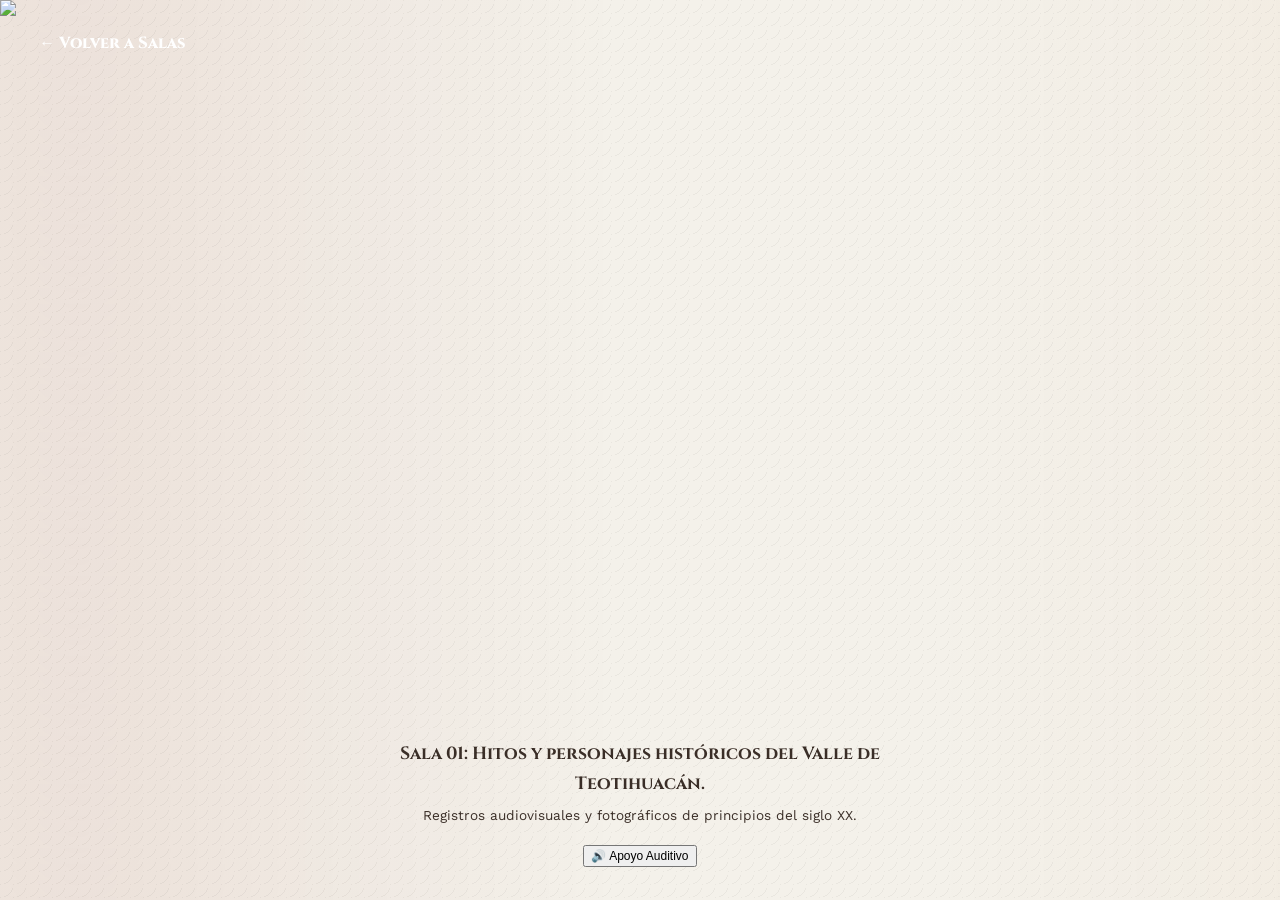
==== sala-3d.html @ 352f95cd "Add files via upload" ====
<!DOCTYPE html>
<html lang="es">

<head>
    <meta charset="UTF-8">
    <meta name="viewport" content="width=device-width, initial-scale=1.0">
    <title>Galería Estilo Museo Comunitario</title>
    <!-- A-Frame 1.5.0 -->
    <script src="https://aframe.io/releases/1.5.0/aframe.min.js"></script>
    <link
        href="https://fonts.googleapis.com/css2?family=Cinzel:wght@700;800&family=VT323&family=Work+Sans:wght@400;500;600;700&display=swap"
        rel="stylesheet">
    <link rel="stylesheet" href="assets/css/main.css">
    <link rel="stylesheet" href="assets/css/sala-3d.css">
</head>

<body>

    <!-- BOTÓN DE RETORNO CON ACCESIBILIDAD -->
    <a href="salas.html" class="floating-back" aria-label="Volver a la selección de salas">← Volver a Salas</a>

    <!-- CONTENEDOR DEL TÍTULO DE LA SALA CON LECTOR DE AUDIO Y ACCESIBILIDAD -->
    <div class="sala-info-overlay">
        <div style="display: flex; justify-content: space-between; align-items: center; gap: 10px;">
            <h2 id="titulo-sala" style="margin:0; font-size:1.1rem; font-family:'Cinzel', serif;">Cargando Galería...
            </h2>
        </div>
        <p id="desc-sala" style="margin:4px 0 0 0; font-size:0.85rem;">Sala de exposición con arquitectura de museo comunitario regional.</p>

        <!-- BARRA DE ACCESIBILIDAD INTEGRADA EN LA SALA 3D -->
        <div class="accessibility-bar"
            style="margin-top: 10px; padding-top: 8px; border-top: 1px solid var(--text-main); display: flex; flex-wrap: wrap; gap: 8px; justify-content: center; align-items: center; font-size: 0.8rem;">
            <div class="access-group">
                <button id="audio-desc-btn" onclick="toggleAudioDescMode()" aria-pressed="false"
                    style="font-size: 0.75rem; padding: 2px 6px; cursor: pointer;">
                    🔊 <span id="audio-desc-text">Apoyo Auditivo</span>
                </button>
            </div>
        </div>
    </div>

    <!-- Modal Informativo -->
    <div id="infoModal" class="modal-museo">
        <div class="modal-content">
            <button class="close-modal" onclick="cerrarModal()">×</button>
            <h3 id="modal-titulo" style="color:var(--teotihuacan-red); font-family:'Cinzel', serif; margin-top:0;">
                Título</h3>
            <p id="modal-anio"
                style="font-weight:bold; color:var(--gold-vhs); margin-bottom: 10px; font-family:'VT323', monospace; font-size: 1.4rem;">
            </p>
            <img id="modal-img" src="" alt="Obra"
                style="width:100%; max-height:250px; object-fit:contain; background:var(--bg-retro); border: 2px solid var(--text-main); border-radius:4px; margin-bottom:1rem;">
            <p id="modal-desc">Descripción...</p>
            <div id="modal-audio-container">
                <label style="font-weight:bold; font-size:0.9rem; display:block; margin-bottom:5px;">🎧 Cédula de
                    Audio:</label>
                <audio id="modal-audio" controls></audio>
            </div>
        </div>
    </div>

    <!-- ESCENA 3D -->
    <a-scene>
        <a-assets>
            <!-- Textura de piso tipo adoquín rústico o piedra de recinto -->
            <img id="textura-piso"
                src="https://images.unsplash.com/photo-1546484396-fb3fc6f95f98?auto=format&fit=crop&w=1000&q=80">
        </a-assets>

        <!-- Cielo cálido de atardecer / comunitario -->
        <a-sky color="#d4b595"></a-sky>
        
        <!-- Iluminación cálida estilo museo (luz ambiental suave y focos puntuales cálidos) -->
        <a-ambient-light color="#fdf2e9" intensity="0.7"></a-ambient-light>
        <a-directional-light position="0 12 0" intensity="0.5" color="#ffe8d6"></a-directional-light>

        <!-- CÁMARA CON BLOQUEO ANTITRANSPARENCIA -->
        <a-entity id="rig" position="0 1.6 6" wasd-controls="acceleration: 25" anti-colisiones>
            <a-camera position="0 0 0" near="0.01" look-controls wasd-controls="enabled: false">
                <a-cursor color="#d97706"></a-cursor>
            </a-camera>
        </a-entity>

        <!-- 1. PISO SÓLIDO RÚSTICO -->
        <a-box position="0 -0.1 0" width="32" height="0.2" depth="32"
            material="src: #textura-piso; repeat: 12 12; roughness: 0.6; color: #a89078;"></a-box>

        <!-- 2. TECHUMBRE ARTESANAL (Vigas de madera expuestas y estilo techado rústico) -->
        <a-entity position="0 6.0 0">
            <!-- Vigas principales de soporte del techo en madera oscura -->
            <a-box position="0 0 -9.5" width="30" height="0.5" depth="9" color="#5c2c16" roughness="0.8"></a-box>
            <a-box position="0 0 9.5" width="30" height="0.5" depth="9" color="#5c2c16" roughness="0.8"></a-box>
            <a-box position="-9.5 0 0" width="9" height="0.5" depth="20" color="#5c2c16" roughness="0.8"></a-box>
            <a-box position="9.5 0 0" width="9" height="0.5" depth="20" color="#5c2c16" roughness="0.8"></a-box>

            <a-box position="0 -0.27 -5.2" width="8.2" height="0.08" depth="0.12" color="#3e2723" metalness="0.3"
                roughness="0.5"></a-box>
            <a-box position="0 -0.25 -5.15" width="8.0" height="0.03" depth="0.03"
                material="color: #d97706; emissive: #d97706; emissiveIntensity: 0.4;"></a-box>

            <a-box position="0 -0.27 5.2" width="8.2" height="0.08" depth="0.12" color="#3e2723" metalness="0.3"
                roughness="0.5"></a-box>
            <a-box position="0 -0.25 5.15" width="8.0" height="0.03" depth="0.03"
                material="color: #d97706; emissive: #d97706; emissiveIntensity: 0.4;"></a-box>

            <a-box position="-5.2 -0.27 0" width="0.12" height="0.08" depth="8.2" color="#3e2723" metalness="0.3"
                roughness="0.5"></a-box>
            <a-box position="-5.15 -0.25 0" width="0.03" height="0.03" depth="8.0"
                material="color: #d97706; emissive: #d97706; emissiveIntensity: 0.4;"></a-box>

            <a-box position="5.2 -0.27 0" width="0.12" height="0.08" depth="8.2" color="#3e2723" metalness="0.3"
                roughness="0.5"></a-box>
            <a-box position="5.15 -0.25 0" width="0.03" height="0.03" depth="8.0"
                material="color: #d97706; emissive: #d97706; emissiveIntensity: 0.4;"></a-box>

            <a-box position="-4.8 1.0 -4.8" width="5.5" height="1.5" depth="3.5"
                material="color: #; roughness: 0.8;" rotation="0 45 0"></a-box>
            <a-box position="4.8 1.0 -4.8" width="5.5" height="1.5" depth="3.5"
                material="color: #5c2c16; roughness: 0.8;" rotation="0 -45 0"></a-box>
            <a-box position="-4.8 1.0 4.8" width="5.5" height="1.5" depth="3.5"
                material="color: #5c2c16; roughness: 0.8;" rotation="0 -45 0"></a-box>
            <a-box position="4.8 1.0 4.8" width="5.5" height="1.5" depth="3.5"
                material="color: #5c2c16; roughness: 0.8;" rotation="0 45 0"></a-box>

            <a-box position="-4.8 0 -4.8" width="5.5" height="0.5" depth="3.5" color="#d7ccc8" roughness="0.9"
                rotation="0 45 0"></a-box>
            <a-box position="4.8 0 -4.8" width="5.5" height="0.5" depth="3.5" color="#d7ccc8" roughness="0.9"
                rotation="0 -45 0"></a-box>
            <a-box position="-4.8 0 4.8" width="5.5" height="0.5" depth="3.5" color="#d7ccc8" roughness="0.9"
                rotation="0 -45 0"></a-box>
            <a-box position="4.8 0 4.8" width="5.5" height="0.5" depth="3.5" color="#d7ccc8" roughness="0.9"
                rotation="0 45 0"></a-box>

            <a-box position="0 1.05 -3.0" width="7.4" height="0.18" depth="0.18" color="#5c2c16" metalness="0.5"
                roughness="0.4" rotation="-25 0 0"></a-box>
            <a-box position="0 1.05 3.0" width="7.4" height="0.18" depth="0.18" color="#5c2c16" metalness="0.5"
                roughness="0.4" rotation="25 0 0"></a-box>
            <a-box position="-3.0 1.05 0" width="0.18" height="0.18" depth="7.4" color="#5c2c16" metalness="0.5"
                roughness="0.4" rotation="0 0 25"></a-box>
            <a-box position="3.0 1.05 0" width="0.18" height="0.18" depth="7.4" color="#5c2c16" metalness="0.5"
                roughness="0.4" rotation="0 0 -25"></a-box>

            <a-box position="0 1.2 -3.4" width="7.2" height="0.04" depth="5.4"
                material="color: #a1887f; transparent: true; opacity: 0.5; roughness: 0.3; side: double;"
                rotation="-25 0 0"></a-box>
            <a-box position="0 1.2 3.4" width="7.2" height="0.04" depth="5.4"
                material="color: #a1887f; transparent: true; opacity: 0.5; roughness: 0.3; side: double;"
                rotation="25 0 0"></a-box>
            <a-box position="-3.4 1.2 0" width="5.4" height="0.04" depth="7.2"
                material="color: #a1887f; transparent: true; opacity: 0.5; roughness: 0.3; side: double;"
                rotation="0 0 25"></a-box>
            <a-box position="3.4 1.2 0" width="5.4" height="0.04" depth="7.2"
                material="color: #a1887f; transparent: true; opacity: 0.5; roughness: 0.3; side: double;"
                rotation="0 0 -25"></a-box>

            <a-box position="0 1.25 0" width="6.8" height="0.02" depth="0.08" color="#d97706" metalness="0.5"
                roughness="0.4"></a-box>
            <a-box position="0 1.25 0" width="0.08" height="0.02" depth="6.8" color="#d97706" metalness="0.5"
                roughness="0.4"></a-box>

            <a-box position="0 0.52 0" width="8.2" height="0.06" depth="0.2" color="#8d5b4c" metalness="0.3"
                roughness="0.5"></a-box>
            <a-box position="0 0.52 0" width="0.2" height="0.06" depth="8.2" color="#8d5b4c" metalness="0.3"
                roughness="0.5"></a-box>
            <a-box position="0 0.52 -4.1" width="8.2" height="0.06" depth="0.2" color="#8d5b4c" metalness="0.3"
                roughness="0.5"></a-box>
            <a-box position="0 0.52 4.1" width="8.2" height="0.06" depth="0.2" color="#8d5b4c" metalness="0.3"
                roughness="0.5"></a-box>
            <a-box position="-4.1 0.52 0" width="0.2" height="0.06" depth="8.2" color="#8d5b4c" metalness="0.3"
                roughness="0.5"></a-box>
            <a-box position="4.1 0.52 0" width="0.2" height="0.06" depth="8.2" color="#8d5b4c" metalness="0.3"
                roughness="0.5"></a-box>

            <a-box position="0 0.65 -3.2" width="0.4" height="0.25" depth="0.4" color="#4e342e" metalness="0.4"
                roughness="0.5"></a-box>
            <a-box position="0 0.65 3.2" width="0.4" height="0.25" depth="0.4" color="#4e342e" metalness="0.4"
                roughness="0.5"></a-box>
            <a-box position="-3.2 0.65 0" width="0.4" height="0.25" depth="0.4" color="#4e342e" metalness="0.4"
                roughness="0.5"></a-box>
            <a-box position="3.2 0.65 0" width="0.4" height="0.25" depth="0.4" color="#4e342e" metalness="0.4"
                roughness="0.5"></a-box>

            <a-cylinder position="0 0.28 -3.1" radius="0.05" height="0.5" color="#5c2c16" metalness="0.4"></a-cylinder>
            <a-cylinder position="0 0.28 3.1" radius="0.05" height="0.5" color="#5c2c16" metalness="0.4"></a-cylinder>
            <a-cylinder position="-3.1 0.28 0" radius="0.05" height="0.5" color="#5c2c16" metalness="0.4"></a-cylinder>
            <a-cylinder position="3.1 0.28 0" radius="0.05" height="0.5" color="#5c2c16" metalness="0.4"></a-cylinder>

            <a-box position="0 1.9 0" width="1.2" height="0.1" depth="1.2" color="#3e2723" metalness="0.5"
                roughness="0.4"></a-box>
            <a-ring position="0 1.85 0" radius-inner="0.6" radius-outer="0.75" rotation="-90 0 0"
                material="color: #d97706; emissive: #d97706; emissiveIntensity: 0.6;"></a-ring>

            <a-cylinder position="0.5 1.55 0.5" radius="0.03" height="0.6" color="#4e342e" metalness="0.5"></a-cylinder>
            <a-cylinder position="-0.5 1.55 0.5" radius="0.03" height="0.6" color="#4e342e"
                metalness="0.5"></a-cylinder>
            <a-cylinder position="0.5 1.55 -0.5" radius="0.03" height="0.6" color="#4e342e"
                metalness="0.5"></a-cylinder>
            <a-cylinder position="-0.5 1.55 -0.5" radius="0.03" height="0.6" color="#4e342e"
                metalness="0.5"></a-cylinder>
        </a-entity>

        <!-- 3. PAREDES PERIMETRALES ESTILO ADOBE / ESTUCO CÁLIDO -->
        <a-box class="colision" position="0 3 -14" width="28" height="6" depth="0.4" color="#f4ebd9"></a-box>
        <a-box class="colision" position="-14 3 0" width="0.4" height="6" depth="28" color="#f4ebd9"></a-box>
        <a-box class="colision" position="14 3 0" width="0.4" height="6" depth="28" color="#f4ebd9"></a-box>

        <!-- 4. PILARES / TABIQUES DIVISORIOS INTERNOS (Tonos arcilla / adobe) -->
        <a-box class="colision" position="-6 3 -4" width="2.2" height="6" depth="1.5" color="#e8dcc4"></a-box>
        <a-box class="colision" position="6 3 -4" width="2.2" height="6" depth="1.5" color="#e8dcc4"></a-box>
        <a-box class="colision" position="-6 3 4" width="2.2" height="6" depth="1.5" color="#e8dcc4"></a-box>
        <a-box class="colision" position="6 3 4" width="2.2" height="6" depth="1.5" color="#e8dcc4"></a-box>

        <!-- 5. ESCULTURA CENTRAL / ÁRBOL O MONOLITO COMUNITARIO -->
        <a-entity position="0 0 -1">
            <a-cylinder class="colision" position="0 1.2 0" radius="0.7" height="2.4" color="#6e3b1e"
                opacity="0"></a-cylinder>
            <a-cylinder class="colision" position="0 0.05 0" radius="1.2" height="0.1" color="#4e342e" metalness="0.3"
                roughness="0.7"></a-cylinder>
            <a-ring class="colision" position="0 0.11 0" radius-inner="1.0" radius-outer="1.15" rotation="-90 0 0"
                material="color: #d97706; emissive: #d97706; emissiveIntensity: 0.3;"></a-ring>

            <a-cylinder class="colision" position="0 1.2 0" radius="0.32" height="2.4" color="#6e3b1e"
                roughness="0.8"></a-cylinder>
            <a-cylinder class="colision" position="0.1 2.4 0.05" radius="0.24" height="1.2" color="#5c2c16"
                rotation="0 0 12" roughness="0.8"></a-cylinder>
            <a-cylinder class="colision" position="-0.08 2.6 -0.1" radius="0.2" height="1.0" color="#7a4321"
                rotation="-10 0 -15" roughness="0.8"></a-cylinder>

            <a-box class="colision" position="0.8 3.3 0.2" width="2.2" height="0.18" depth="0.18" color="#5c2c16"
                rotation="15 25 35" roughness="0.8"></a-box>
            <a-box class="colision" position="-0.8 3.4 -0.1" width="2.4" height="0.18" depth="0.18" color="#6e3b1e"
                rotation="-10 -35 -40" roughness="0.8"></a-box>
            <a-box class="colision" position="0.2 3.6 0.9" width="2.0" height="0.15" depth="0.15" color="#7a4321"
                rotation="-35 15 0" roughness="0.8"></a-box>
            <a-box class="colision" position="-0.3 3.5 -0.9" width="2.0" height="0.15" depth="0.15" color="#5c2c16"
                rotation="40 -20 0" roughness="0.8"></a-box>

            <a-box class="colision" position="1.4 4.0 0.6" width="1.4" height="0.12" depth="0.12" color="#7a4321"
                rotation="20 45 25" roughness="0.8"></a-box>
            <a-box class="colision" position="-1.3 4.1 -0.6" width="1.4" height="0.12" depth="0.12" color="#6e3b1e"
                rotation="-25 -45 -20" roughness="0.8"></a-box>
            <a-box class="colision" position="0.6 4.1 -1.1" width="1.3" height="0.12" depth="0.12" color="#5c2c16"
                rotation="30 -30 25" roughness="0.8"></a-box>
            <a-box class="colision" position="-0.7 3.9 1.0" width="1.3" height="0.12" depth="0.12" color="#7a4321"
                rotation="-30 30 -25" roughness="0.8"></a-box>

            <a-box class="colision" position="1.6 4.2 0.8" width="0.8" height="0.8" depth="0.8" color="#3f6212"
                roughness="0.5" rotation="15 45 15"></a-box>
            <a-box class="colision" position="-1.5 4.3 -0.8" width="0.9" height="0.9" depth="0.9" color="#4d7c0f"
                roughness="0.5" rotation="-20 30 -10"></a-box>
            <a-box class="colision" position="0.7 4.5 -1.3" width="0.8" height="0.8" depth="0.8" color="#3f6212"
                roughness="0.5" rotation="40 10 30"></a-box>
            <a-box class="colision" position="-0.8 4.3 1.2" width="0.85" height="0.85" depth="0.85" color="#4d7c0f"
                roughness="0.5" rotation="-15 -25 45"></a-box>
            <a-box class="colision" position="0 4.7 0" width="1.1" height="1.0" depth="1.1" color="#365314"
                roughness="0.5" rotation="10 30 15"></a-box>

            <a-sphere class="colision" position="1.2 4.6 0.4" radius="0.15" color="#d97706" metalness="0.6"
                roughness="0.3"></a-sphere>
            <a-sphere class="colision" position="-1.1 4.5 -0.4" radius="0.15" color="#d97706" metalness="0.6"
                roughness="0.3"></a-sphere>
            <a-sphere class="colision" position="0.3 5.0 0.8" radius="0.12" color="#d97706" metalness="0.6"
                roughness="0.3"></a-sphere>
            <a-sphere class="colision" position="-0.4 4.8 -0.9" radius="0.12" color="#d97706" metalness="0.6"
                roughness="0.3"></a-sphere>
        </a-entity>

        <!-- 6. BANCAS DE MADERA RÚSTICA -->
        <a-box class="colision" position="0 0.3 3" width="3.5" height="0.3" depth="0.8" color="#6d4c41"></a-box>
        <a-box class="colision" position="0 0.3 -6" width="3.5" height="0.3" depth="0.8" color="#6d4c41"></a-box>
        <a-box class="colision" position="-9 0.3 -2" width="3.5" height="0.3" depth="0.8" color="#6d4c41"></a-box>
        <a-box class="colision" position="9 0.3 -2" width="3.5" height="0.3" depth="0.8" color="#6d4c41"></a-box>

        <!-- 7. CONTENEDOR DINÁMICO DE OBRAS -->
        <a-entity id="elementos-exhibicion"></a-entity>
    </a-scene>

    <!-- COMPONENTES Y LÓGICA DE ANTICOLISIÓN -->
    <script>
        AFRAME.registerComponent('anti-colisiones', {
            init: function () {
                this.playerHalfWidth = 0.35;
                this.playerHeight = 1.6;
                this.obstacleBoxes = [];
                this.playerBox = new THREE.Box3();
                this.lastGoodPosition = null;
                this.maxStepSize = 0.05;
                this.velocity = new THREE.Vector3();
                this.cameraEl = this.el.querySelector('a-camera');

                if (this.el.sceneEl.hasLoaded) {
                    this.actualizarCajasObstaculos();
                } else {
                    this.el.sceneEl.addEventListener('loaded', () => this.actualizarCajasObstaculos());
                }
            },

            actualizarCajasObstaculos: function () {
                this.obstacleBoxes = Array.from(document.querySelectorAll('.colision')).map(el => {
                    el.object3D.updateMatrixWorld(true);
                    return new THREE.Box3().setFromObject(el.object3D);
                });
            },

            hayColision: function (posicion) {
                this.playerBox.setFromCenterAndSize(
                    posicion,
                    new THREE.Vector3(this.playerHalfWidth * 2, this.playerHeight, this.playerHalfWidth * 2)
                );
                for (let i = 0; i < this.obstacleBoxes.length; i++) {
                    if (this.playerBox.intersectsBox(this.obstacleBoxes[i])) return true;
                }
                return false;
            },

            moverEjeSeguro: function (posActual, targetX, targetZ) {
                const dx = targetX - posActual.x;
                const dz = targetZ - posActual.z;
                const distancia = Math.sqrt(dx * dx + dz * dz);

                if (distancia === 0) return posActual;

                const pasos = Math.max(1, Math.ceil(distancia / this.maxStepSize));
                const stepX = dx / pasos;
                const stepZ = dz / pasos;

                let x = posActual.x;
                let z = posActual.z;

                for (let i = 0; i < pasos; i++) {
                    const nextX = x + stepX;
                    const nextZ = z + stepZ;

                    if (!this.hayColision(new THREE.Vector3(nextX, posActual.y, z))) {
                        x = nextX;
                    }
                    if (!this.hayColision(new THREE.Vector3(x, posActual.y, nextZ))) {
                        z = nextZ;
                    }
                }

                return new THREE.Vector3(x, posActual.y, z);
            },

            tick: function (time, deltaTime) {
                const rig = this.el.object3D;
                const pos = rig.position;

                if (pos.y < 1.6) pos.y = 1.6;

                if (!this.lastGoodPosition) {
                    this.lastGoodPosition = pos.clone();
                    return;
                }

                const deltaX = pos.x - this.lastGoodPosition.x;
                const deltaZ = pos.z - this.lastGoodPosition.z;

                if (deltaX !== 0 || deltaZ !== 0) {
                    const cameraRotationY = this.cameraEl.object3D.rotation.y;
                    const moveVector = new THREE.Vector3(deltaX, 0, deltaZ);
                    moveVector.applyAxisAngle(new THREE.Vector3(0, 1, 0), cameraRotationY);

                    pos.x = this.lastGoodPosition.x + moveVector.x;
                    pos.z = this.lastGoodPosition.z + moveVector.z;
                }

                const resultado = this.moverEjeSeguro(this.lastGoodPosition, pos.x, pos.z);
                pos.x = resultado.x;
                pos.z = resultado.z;

                this.lastGoodPosition.copy(pos);
            }
        });
    </script>

    <!-- SCRIPTS DE DATOS, LÓGICA Y GESTIÓN DE ACCESIBILIDAD GLOBAL -->
    <script src="assets/js/data.js"></script>
    <script src="assets/js/app.js"></script>
    <script src="assets/js/sala-3d.js"></script>
</body>

</html>
---- assets/css/main.css ----
:root{--ink:#1F1F1F;--ink-soft:#3A2E27;--adobe:#8B261E;--adobe-deep:#6E1C15;--ocre:#C28E38;--piedra:#F4F1EA;--piedra-dark:#D8C9AD;--teal:#2E5A44;--rojo:#8B261E;--paper:#F4F1EA;--panel-archivo:#DBD7CF;--panel-archivo-border:#C7C0AF;--panel-actual:#D6DADB;--panel-actual-border:#B7C1C3;--font-display:'Fraunces',serif;--font-body:'Work Sans',sans-serif;--font-crt:'VT323',monospace;--radius-stamp:6px;--radius-sm:10px;--radius-soft:20px;--radius-pill:999px;--shadow-card:0 14px 28px -10px rgba(31,31,31,.12),0 4px 12px -4px rgba(31,31,31,.06);--shadow-card-hover:0 24px 40px -12px rgba(31,31,31,.2),0 8px 16px -4px rgba(31,31,31,.1);--shadow-btn:0 4px 12px rgba(139,38,30,.25);--shadow-panel:0 30px 60px -24px rgba(31,31,31,.22),0 10px 26px -12px rgba(31,31,31,.1);--space-1:4px;--space-2:8px;--space-3:12px;--space-4:16px;--space-5:24px;--space-6:32px;--space-7:48px;--space-8:64px;--ease:cubic-bezier(0.16,1,0.3,1);--t-fast:.2s var(--ease);--t-med:.4s var(--ease);--t-slow:.6s var(--ease);--tilt:0deg;--stagger:0px;--verde:#2E5A44;--azul:#2A52BE;--amarillo:#E6C229;--negro:#1A1A1A;--blanco:#F5F5F1}
 *,::after,::before{box-sizing:border-box}
 html{scroll-behavior:smooth}
 @media (prefers-reduced-motion:reduce){html,*,::before,::after{scroll-behavior:auto !important;animation-duration:.001ms !important;transition-duration:.001ms !important}
}
 body{margin:0;background:var(--piedra);color:var(--ink-soft);font-family:var(--font-body);line-height:1.7;overflow-x:hidden;transition:background var(--t-slow),color var(--t-slow);-webkit-font-smoothing:antialiased;background-image:radial-gradient(ellipse 900px 520px at 6% -14%,rgba(139,38,30,.08),transparent 60%),radial-gradient(ellipse 760px 520px at 106% 4%,rgba(212,163,115,.07),transparent 55%),repeating-radial-gradient(circle at 0 0,rgba(31,31,31,.05) 0,rgba(31,31,31,.05) 1px,transparent 1px,transparent 13px);background-size:auto,auto,13px 13px}
 body[data-mode="actual"]{--radius-soft:22px;--radius-sm:12px;--shadow-card:0 18px 38px -18px rgba(46,90,76,.28),0 4px 14px -6px rgba(46,90,76,.12);--shadow-card-hover:0 30px 58px -16px rgba(46,90,76,.4),0 10px 22px -8px rgba(46,90,76,.2);--shadow-btn:0 10px 22px rgba(46,90,76,.32);--shadow-panel:0 32px 64px -20px rgba(46,90,76,.32),0 12px 28px -10px rgba(46,90,76,.16);background:var(--piedra-dark);background-image:radial-gradient(ellipse 900px 600px at 100% -10%,rgba(46,90,76,.16),transparent 60%),radial-gradient(ellipse 760px 520px at -4% 106%,rgba(46,90,76,.09),transparent 55%),repeating-linear-gradient(0deg,rgba(46,90,76,.05) 0,rgba(46,90,76,.05) 1px,transparent 1px,transparent 34px),repeating-linear-gradient(90deg,rgba(46,90,76,.05) 0,rgba(46,90,76,.05) 1px,transparent 1px,transparent 34px);background-size:auto,auto,34px 34px,34px 34px}
 img,svg,video,canvas{max-width:100%;height:auto;display:block}
 a:focus-visible,button:focus-visible,input:focus-visible{outline:2px solid var(--ocre);outline-offset:3px;border-radius:var(--radius-stamp)}
 body[data-mode="actual"] a:focus-visible,body[data-mode="actual"] button:focus-visible,body[data-mode="actual"] input:focus-visible{outline-color:var(--teal)}
 .stone-texture{background-image:radial-gradient(circle at 15% 25%,rgba(0,0,0,.04) 0,transparent 50%),radial-gradient(circle at 85% 75%,rgba(0,0,0,.05) 0,transparent 45%),repeating-linear-gradient(45deg,rgba(0,0,0,.012) 0,rgba(0,0,0,.012) 1px,transparent 1px,transparent 8px)}
 .identity-bar{background:var(--ink);color:var(--piedra);padding:var(--space-3) var(--space-6);display:flex;align-items:center;justify-content:space-between;gap:var(--space-4);font-size:.88rem;flex-wrap:wrap;border-bottom:2px solid rgba(212,163,115,.2);transition:border-color var(--t-med)}
 body[data-mode="actual"] .identity-bar{border-bottom-color:rgba(127,175,156,.4)}
 .identity-left{display:flex;align-items:center;gap:var(--space-3);flex-wrap:wrap;min-width:0}
 .identity-left strong{color:var(--paper);font-weight:600;letter-spacing:.02em}
 .identity-left span.sep{opacity:.4}
 .emblem{width:32px;height:32px;flex-shrink:0;border-radius:50%;background:conic-gradient(from 210deg,var(--ocre),var(--adobe),var(--teal),var(--ocre));display:flex;align-items:center;justify-content:center;font-family:var(--font-crt);font-size:18px;color:var(--ink);box-shadow:0 0 0 3px rgba(212,163,115,.3);transition:box-shadow var(--t-med)}
 body[data-mode="actual"] .emblem{box-shadow:0 0 0 3px rgba(46,90,76,.4),0 0 20px rgba(127,175,156,.45)}
 .identity-right{font-family:var(--font-crt);font-size:1.1rem;letter-spacing:.04em;color:var(--ocre);display:flex;align-items:center;gap:var(--space-2);flex-wrap:wrap;transition:color var(--t-med)}
 body[data-mode="actual"] .identity-right{color:#7FAF9C}
 .identity-right .dot{width:8px;height:8px;border-radius:50%;background:var(--rojo);animation:pulse-dot 2s infinite;flex-shrink:0}
 @keyframes pulse-dot{0%,100%{opacity:1;transform:scale(1)}
 50%{opacity:.3;transform:scale(0.8)}
}
 .mode-switch{position:relative;display:inline-flex;align-items:center;gap:var(--space-3);background:none;border:none;cursor:pointer;font-family:var(--font-body);font-size:.8rem;color:var(--piedra);padding:var(--space-1) 0}
 .mode-switch .track{width:44px;height:24px;border-radius:var(--radius-pill);background:var(--ink-soft);border:1px solid var(--piedra-dark);position:relative;transition:background var(--t-med),border-color var(--t-med);flex-shrink:0}
 .mode-switch .thumb{position:absolute;top:2px;left:2px;width:18px;height:18px;border-radius:50%;background:var(--ocre);transition:transform var(--t-med),background var(--t-med),box-shadow var(--t-med);box-shadow:0 2px 4px rgba(0,0,0,0.2)}
 body[data-mode="actual"] .mode-switch .thumb{transform:translateX(20px);background:var(--teal);box-shadow:0 2px 4px rgba(0,0,0,0.2),0 0 10px rgba(127,175,156,.7)}
 body[data-mode="actual"] .mode-switch .track{border-color:rgba(127,175,156,.4)}
 .salas-container-wrapper{max-width:1240px;width:100%;margin:var(--space-7) auto;padding:var(--space-7) var(--space-6) var(--space-8);animation:sube-cortina .7s var(--ease) both;background:var(--panel-archivo);border:1px solid var(--panel-archivo-border);border-radius:var(--radius-soft);box-shadow:var(--shadow-panel);position:relative;transition:background var(--t-slow),border-color var(--t-slow),box-shadow var(--t-slow),border-radius var(--t-med)}
 .salas-container-wrapper::before{content:'';position:absolute;top:0;left:var(--space-6);right:var(--space-6);height:3px;background-image:repeating-linear-gradient(90deg,var(--adobe) 0 10px,transparent 10px 18px);opacity:.55;transition:opacity var(--t-med),background-image var(--t-med)}
 body[data-mode="actual"] .salas-container-wrapper{background:var(--panel-actual);border-color:var(--panel-actual-border);border-radius:var(--radius-soft)}
 body[data-mode="actual"] .salas-container-wrapper::before{background-image:linear-gradient(90deg,transparent,var(--teal),transparent);opacity:.5}
 @keyframes sube-cortina{from{opacity:0;transform:translateY(16px)}
 to{opacity:1;transform:translateY(0)}
}
 .nav-back{display:inline-flex;align-items:center;gap:var(--space-2);font-size:.92rem;font-weight:600;color:var(--adobe-deep);text-decoration:none;margin-bottom:var(--space-6);transition:color var(--t-fast),transform var(--t-fast)}
 .nav-back:hover{color:var(--adobe);transform:translateX(-4px)}
 body[data-mode="actual"] .nav-back{color:var(--teal)}
 body[data-mode="actual"] .nav-back:hover{color:#1E3D33}
 .kicker{display:inline-block;font-family:var(--font-crt);font-size:1.1rem;letter-spacing:.08em;color:var(--adobe-deep);background:rgba(168,75,42,.09);border:1px dashed var(--adobe-deep);border-radius:var(--radius-stamp);padding:var(--space-1) var(--space-3);margin-bottom:var(--space-4);transform:rotate(-1deg);transition:color var(--t-med),background var(--t-med),border var(--t-med),border-radius var(--t-med),transform var(--t-med)}
 body[data-mode="actual"] .kicker{color:var(--teal);background:rgba(46,90,76,.1);border:1px solid rgba(46,90,76,.35);border-radius:var(--radius-pill);transform:none}
 h1{position:relative;font-family:var(--font-display);font-weight:700;font-size:clamp(2.2rem,4.5vw,3.8rem);line-height:1.1;margin:0 0 var(--space-5);padding-bottom:var(--space-4);color:var(--ink);letter-spacing:-.02em;text-shadow:1px 1px 0 rgba(139,38,30,.12);transition:letter-spacing var(--t-med),text-shadow var(--t-med),background var(--t-med)}
 h1::after{content:'';position:absolute;left:0;bottom:0;width:70px;height:3px;background-image:repeating-linear-gradient(90deg,var(--adobe) 0 7px,transparent 7px 12px);transition:background-image var(--t-med),width var(--t-med),height var(--t-med)}
 body[data-mode="actual"] h1{letter-spacing:-.035em;text-shadow:none;background:linear-gradient(115deg,var(--ink) 35%,var(--teal) 100%);-webkit-background-clip:text;background-clip:text;color:transparent}
 body[data-mode="actual"] h1::after{width:100px;height:2px;background-image:linear-gradient(90deg,var(--teal),transparent)}
 .salas-intro{font-size:1.12rem;color:var(--ink-soft);max-width:68ch;margin:0 0 var(--space-8);opacity:.9;font-style:italic;transition:font-style var(--t-fast)}
 body[data-mode="actual"] .salas-intro{font-style:normal}
 .salas-grid{display:grid;grid-template-columns:repeat(auto-fit,minmax(300px,1fr));gap:var(--space-6);width:100%}
 .sala-card{background-color:var(--paper);border:1px solid var(--piedra-dark);border-radius:4px 22px 10px 26px;padding:var(--space-6);box-shadow:var(--shadow-card);display:flex;flex-direction:column;justify-content:space-between;position:relative;overflow:hidden;transform:rotate(var(--tilt));margin-top:var(--stagger);transition:transform var(--t-med),box-shadow var(--t-med),border-color var(--t-med),background var(--t-med),border-radius var(--t-med),margin-top var(--t-med)}
 .sala-card:nth-child(6n+1){--tilt:-0.6deg;--stagger:22px}
 .sala-card:nth-child(6n+2){--tilt:0.5deg;--stagger:0px}
 .sala-card:nth-child(6n+3){--tilt:-0.3deg;--stagger:12px}
 .sala-card:nth-child(6n+4){--tilt:0.4deg;--stagger:0px}
 .sala-card:nth-child(6n+5){--tilt:-0.5deg;--stagger:18px}
 .sala-card:nth-child(6n){--tilt:0.3deg;--stagger:4px}
 .sala-card::before{content:'';position:absolute;top:0;left:0;width:100%;height:4px;background:var(--adobe);opacity:.8;transition:height var(--t-fast),background var(--t-med)}
 body[data-mode="actual"] .sala-card::before{background:var(--teal)}
 .sala-card::after{content:'';position:absolute;top:0;right:0;width:0;height:0;border-style:solid;border-width:0 26px 26px 0;border-color:transparent var(--piedra-dark) transparent transparent;filter:drop-shadow(-2px 2px 2px rgba(31,31,31,.18));transition:border-width var(--t-med),opacity var(--t-med)}
 .sala-card{box-shadow:var(--shadow-card),-7px 6px 0 0 var(--piedra-dark),-7px 6px 16px -8px rgba(31,31,31,.3)}
 .sala-card:hover{transform:translateY(-7px) rotate(var(--tilt));box-shadow:var(--shadow-card-hover),-10px 8px 0 0 var(--ocre),-10px 8px 18px -8px rgba(31,31,31,.35);border-color:var(--ocre)}
 .sala-card:hover::before{height:6px}
 body[data-mode="actual"] .sala-card{--tilt:0deg;--stagger:0px;border-radius:var(--radius-soft);background:var(--paper);backdrop-filter:none;border-color:rgba(46,90,76,.16);box-shadow:var(--shadow-card)}
 body[data-mode="actual"] .sala-card::after{border-width:0;opacity:0}
 body[data-mode="actual"] .sala-card:hover{transform:translateY(-5px);border-color:rgba(46,90,76,.4);box-shadow:var(--shadow-card-hover)}
 .sala-card .badge-sala{display:inline-block;font-family:var(--font-crt);font-size:.95rem;color:var(--adobe-deep);background:var(--piedra);padding:var(--space-1) var(--space-3);border-radius:var(--radius-pill);margin-bottom:var(--space-4);border:2px dashed var(--adobe-deep);width:fit-content;transform:rotate(-3deg);transition:color var(--t-med),background var(--t-med),border var(--t-med),transform var(--t-med)}
 body[data-mode="actual"] .sala-card .badge-sala{color:var(--teal);background:rgba(46,90,76,.08);border:1px solid rgba(46,90,76,.3);border-radius:var(--radius-stamp);transform:none}
 .sala-card h3{font-family:var(--font-display);font-weight:600;font-size:1.45rem;margin:0 0 var(--space-3);color:var(--ink)}
 .sala-card p{font-size:.95rem;color:var(--ink-soft);margin:0 0 var(--space-6);line-height:1.7;opacity:.85}
 .btn-sala{display:inline-flex;align-items:center;justify-content:center;gap:var(--space-2);background:var(--adobe);color:var(--paper);font-weight:600;font-size:.95rem;padding:var(--space-3) var(--space-5);text-decoration:none;border-radius:var(--radius-sm);border:1px solid var(--adobe-deep);box-shadow:var(--shadow-btn);outline:1px dashed rgba(255,255,255,.45);outline-offset:-5px;transition:transform var(--t-fast),box-shadow var(--t-fast),background var(--t-slow),border-radius var(--t-med),outline var(--t-med);text-align:center;width:100%}
 .btn-sala:hover{transform:translateY(-2px);box-shadow:0 8px 20px rgba(139,38,30,.42)}
 .btn-sala:active{transform:translateY(0)}
 body[data-mode="actual"] .btn-sala{background:var(--teal);background-size:220% 100%;background-position:0% 0;border-color:transparent;outline:none;box-shadow:0 8px 20px rgba(46,90,76,.3);border-radius:var(--radius-pill)}
 body[data-mode="actual"] .btn-sala:hover{background-position:100% 0;box-shadow:0 14px 30px rgba(46,90,76,.48)}
 body.audio-support-active .sala-card{border-style:dashed;border-color:var(--ocre)}
 .salas-header-flex{display:flex;justify-content:space-between;align-items:flex-end;gap:var(--space-6);flex-wrap:wrap;margin-bottom:var(--space-7);width:100%}
 .salas-header-flex > div:first-child{flex:1;min-width:0}
 .salas-search-wrapper{width:100%;max-width:420px}
 .search-input-container{position:relative;display:flex;align-items:center;width:100%}
 .search-input-container input{width:100%;padding:var(--space-3) 46px var(--space-3) 46px;background:var(--paper);border:1px solid rgba(212,163,115,.35);border-radius:var(--radius-sm);color:inherit;font-family:var(--font-display);font-style:italic;font-size:.98rem;box-shadow:inset 0 2px 4px rgba(0,0,0,.04);transition:all var(--t-med)}
 .search-input-container input::placeholder{color:inherit;opacity:.55}
 .search-input-container input:focus{outline:0;border-color:var(--ocre);background:var(--paper);box-shadow:0 0 0 4px rgba(212,163,115,.18)}
 body[data-mode="actual"] .search-input-container input{font-family:var(--font-crt);font-style:normal;font-size:1.15rem;letter-spacing:.02em;background:var(--paper);border-color:rgba(127,175,156,.45);padding-right:58px}
 body[data-mode="actual"] .search-input-container input:focus{border-color:#7FAF9C;background:var(--paper);box-shadow:0 0 0 4px rgba(46,90,76,.25)}
 .search-icon{position:absolute;left:15px;width:20px;height:20px;color:var(--ocre);pointer-events:none;transition:color var(--t-med)}
 body[data-mode="actual"] .search-icon{color:#7FAF9C}
 body[data-mode="actual"] .salas-search-wrapper .search-input-container::after{content:'/';position:absolute;right:44px;top:50%;transform:translateY(-50%);font-family:var(--font-crt);font-size:1rem;color:rgba(46,90,76,.6);border:1px solid rgba(46,90,76,.35);border-radius:var(--radius-stamp);width:22px;height:22px;display:flex;align-items:center;justify-content:center;pointer-events:none}
 .clear-search-btn{position:absolute;right:14px;background:none;border:none;color:inherit;font-size:1.3rem;cursor:pointer;opacity:.6;padding:0 var(--space-1);transition:opacity var(--t-fast)}
 .clear-search-btn:hover{opacity:1}
 .no-results-message{text-align:center;padding:var(--space-8) var(--space-4);font-style:italic;opacity:.7;grid-column:1/-1}
 .sr-only{position:absolute;width:1px;height:1px;padding:0;margin:-1px;overflow:hidden;clip:rect(0,0,0,0);border:0}
 .salas-controls-bar{display:flex;justify-content:space-between;align-items:center;gap:var(--space-4);flex-wrap:wrap;margin:var(--space-6) 0;padding-bottom:var(--space-4);border-bottom:2px solid rgba(212,163,115,.18);transition:border-color var(--t-med)}
 body[data-mode="actual"] .salas-controls-bar{border-bottom-color:rgba(46,90,76,.25)}
 .category-filters{display:flex;gap:var(--space-2);flex-wrap:wrap;flex:1}
 .filter-btn,.control-toggle-btn,.view-btn{background:var(--paper);border:1px solid rgba(212,163,115,.35);color:inherit;padding:var(--space-2) var(--space-4);border-radius:var(--radius-sm);font-size:.88rem;cursor:pointer;transition:background var(--t-fast),color var(--t-fast),border-color var(--t-fast),transform var(--t-fast),border-radius var(--t-med);font-family:inherit;text-align:center}
 .filter-btn:hover,.control-toggle-btn:hover,.view-btn:hover{background:rgba(212,163,115,.2);transform:translateY(-1px)}
 .filter-btn.active,.control-toggle-btn[aria-pressed="true"],.view-btn.active{background:var(--ocre);color:var(--ink);font-weight:600;border-color:var(--ocre);box-shadow:0 4px 12px rgba(212,163,115,.3)}
 body[data-mode="actual"] .filter-btn,body[data-mode="actual"] .control-toggle-btn,body[data-mode="actual"] .view-btn{background:var(--paper);border-color:rgba(127,175,156,.4);border-radius:var(--radius-pill)}
 body[data-mode="actual"] .filter-btn:hover,body[data-mode="actual"] .control-toggle-btn:hover,body[data-mode="actual"] .view-btn:hover{background:rgba(46,90,76,.16)}
 body[data-mode="actual"] .filter-btn.active,body[data-mode="actual"] .control-toggle-btn[aria-pressed="true"],body[data-mode="actual"] .view-btn.active{background:var(--teal);color:var(--paper);border-color:var(--teal);box-shadow:0 6px 16px rgba(46,90,76,.4)}
 .view-and-fav-controls{display:flex;gap:var(--space-3);align-items:center}
 .view-switcher{display:flex;border:1px solid rgba(212,163,115,.35);border-radius:var(--radius-sm);overflow:hidden;background:var(--paper);transition:border-radius var(--t-med),border-color var(--t-med)}
 .view-switcher .view-btn{border:none;border-radius:0;padding:var(--space-2) var(--space-4)}
 body[data-mode="actual"] .view-switcher{border-color:rgba(127,175,156,.4)}
 .salas-metrics-counter{opacity:.85;margin-bottom:var(--space-6);font-family:var(--font-crt);font-size:1.1rem;letter-spacing:.02em}
 .salas-metrics-counter::after{content:'▍';margin-left:2px;animation:parpadeo 1.1s steps(1) infinite}
 @keyframes parpadeo{50%{opacity:0}
}
 body[data-mode="actual"] .salas-metrics-counter::after{content:'_'}
 .salas-grid.list-view{display:flex;flex-direction:column;gap:var(--space-4)}
 .salas-grid.list-view .sala-card{flex-direction:column;align-items:flex-start;gap:var(--space-4);margin-top:0}
 .fav-card-btn{position:absolute;top:var(--space-5);right:var(--space-5);background:var(--paper);border:1px solid var(--piedra-dark);width:36px;height:36px;border-radius:50%;display:flex;align-items:center;justify-content:center;font-size:1.1rem;cursor:pointer;opacity:.6;transition:opacity var(--t-fast),transform var(--t-fast),background var(--t-fast);z-index:2}
 .fav-card-btn.is-fav,.fav-card-btn:hover{opacity:1;transform:scale(1.1);background:#fff;color:var(--rojo)}
 body[data-mode="actual"] .fav-card-btn.is-fav,body[data-mode="actual"] .fav-card-btn:hover{color:var(--teal)}
 .badge-explored{display:inline-block;background:rgba(46,139,87,.15);color:#2E7D32;border:1px solid rgba(46,139,87,.3);padding:var(--space-1) var(--space-3);border-radius:var(--radius-sm);font-size:.78rem;font-weight:600;margin-left:var(--space-2)}
 .timeline-filters{display:flex;align-items:center;gap:var(--space-2);flex-wrap:wrap;margin-top:var(--space-6);padding:var(--space-4);background:var(--paper);border:1px solid rgba(212,163,115,.25);border-radius:var(--radius-sm);transition:border-color var(--t-med),background var(--t-med)}
 body[data-mode="actual"] .timeline-filters{background:var(--paper);border-color:rgba(127,175,156,.35)}
 .filter-label{font-size:.88rem;font-weight:600;opacity:.85;width:100%;margin-bottom:var(--space-1)}
 .timeline-btn{background:none;border:1px solid transparent;color:inherit;padding:var(--space-2) var(--space-3);border-radius:var(--radius-sm);font-size:.82rem;cursor:pointer;transition:background var(--t-fast);flex:1;text-align:center}
 .timeline-btn:hover{background:rgba(212,163,115,.14)}
 .timeline-btn.active{background:var(--ocre);color:var(--ink);font-weight:600}
 body[data-mode="actual"] .timeline-btn:hover{background:rgba(46,90,76,.16)}
 body[data-mode="actual"] .timeline-btn.active{background:var(--teal);color:var(--paper)}
 .audio-ambient-btn{background:rgba(212,163,115,.18);border:1px solid rgba(212,163,115,.45);color:inherit;padding:var(--space-2) var(--space-5);border-radius:var(--radius-pill);font-size:.85rem;cursor:pointer;display:flex;align-items:center;justify-content:center;gap:var(--space-2);transition:background var(--t-fast),transform var(--t-fast)}
 .audio-ambient-btn:hover{transform:translateY(-1px)}
 .audio-ambient-btn.playing{background:var(--ocre);color:var(--ink);font-weight:600}
 body[data-mode="actual"] .audio-ambient-btn{border-color:rgba(127,175,156,.5)}
 body[data-mode="actual"] .audio-ambient-btn.playing{background:var(--teal);color:var(--paper)}
 .custom-modal{position:fixed;inset:0;background:rgba(0,0,0,.65);backdrop-filter:blur(6px);display:flex;justify-content:center;align-items:center;z-index:1000;opacity:0;pointer-events:none;transition:opacity var(--t-med);padding:var(--space-4)}
 .custom-modal.is-open{opacity:1;pointer-events:auto}
 .modal-box{background:#1b1713;border:1px solid var(--ocre);padding:var(--space-7) var(--space-7) var(--space-7);padding-top:var(--space-8);border-radius:var(--radius-sm);max-width:580px;width:100%;position:relative;box-shadow:0 24px 56px rgba(0,0,0,.55);max-height:90vh;overflow-y:auto;color:var(--paper);transition:border-color var(--t-med)}
 body[data-mode="actual"] .modal-box{border-color:#7FAF9C}
 .modal-box::before{content:'';position:absolute;top:var(--space-4);left:var(--space-5);width:12px;height:12px;border-radius:50%;background:var(--adobe);box-shadow:20px 0 0 var(--ocre),40px 0 0 var(--rojo);transition:opacity var(--t-fast)}
 body[data-mode="actual"] .modal-box::before{background:var(--rojo);box-shadow:20px 0 0 var(--ocre),40px 0 0 #2E7D32}
 .modal-close-btn{position:absolute;top:var(--space-4);right:var(--space-5);background:none;border:none;color:inherit;font-size:1.8rem;cursor:pointer;opacity:.7;transition:opacity var(--t-fast)}
 .modal-close-btn:hover{opacity:1}
 .modal-actions{margin-top:var(--space-6);display:flex;justify-content:flex-end;gap:var(--space-3)}
 .preview-card-btn{background:rgba(255,255,255,.06);border:1px solid rgba(212,163,115,.3);color:inherit;padding:var(--space-2) var(--space-4);border-radius:var(--radius-stamp);font-size:.88rem;cursor:pointer;width:100%;text-align:center;transition:background var(--t-fast)}
 .preview-card-btn:hover{background:rgba(212,163,115,.2)}
 footer.credits{text-align:center;padding:var(--space-7) var(--space-4);font-size:.85rem;opacity:.75}
/* ==========================================================================
   MODOS DALTONISMO (INALTERABLES Y COMPLETAMENTE ÍNTEGROS — sin cambios)
   ========================================================================== */
body[data-color-blind-mode="protanopia"]{--adobe:#5A6E85;--adobe-deep:#3B4B5C;--rojo:#4A4A4A;--teal:#3F6275;--ocre:#C4B278;--accent-color:#C4B278;--accent-text:#1B1410;--bg-card:rgba(90,110,133,.15);--border-color:rgba(196,178,120,.4);--text-color:#E7DCC7}
body[data-color-blind-mode="protanopia"] *,body[data-color-blind-mode="protanopia"] .emblem,body[data-color-blind-mode="protanopia"] .dot,body[data-color-blind-mode="protanopia"] .rec-dot{filter:none!important}
body[data-color-blind-mode="protanopia"] .emblem{background:conic-gradient(from 210deg,#C4B278,#5A6E85,#3F6275,#C4B278)!important;color:#1B1410!important}
body[data-color-blind-mode="protanopia"] .dot,body[data-color-blind-mode="protanopia"] .rec-dot{background:#4A4A4A!important;animation:none!important}
body[data-color-blind-mode="protanopia"] .btn-primary,body[data-color-blind-mode="protanopia"] .timeline-btn.active,body[data-color-blind-mode="protanopia"] .audio-ambient-btn.playing,body[data-color-blind-mode="protanopia"] .control-toggle-btn.active,body[data-color-blind-mode="protanopia"] .view-btn.active,body[data-color-blind-mode="protanopia"] .filter-btn.active{background:#C4B278!important;color:#1B1410!important;border-color:#5A6E85!important;box-shadow:3px 3px 0 #3B4B5C!important}
body[data-color-blind-mode="protanopia"] .search-input-container{border-color:#C4B278!important;background:var(--paper)!important}
body[data-color-blind-mode="protanopia"] .search-icon{stroke:#C4B278!important}
body[data-color-blind-mode="protanopia"] .search-input-container input{color:#E7DCC7!important}
body[data-color-blind-mode="protanopia"] .search-input-container input::placeholder{color:#A0AAB5!important}
body[data-color-blind-mode="protanopia"] .clear-search-btn{color:#C4B278!important}
body[data-color-blind-mode="protanopia"] .sep,body[data-color-blind-mode="protanopia"] hr,body[data-color-blind-mode="protanopia"] .identity-bar,body[data-color-blind-mode="protanopia"] .salas-controls-bar,body[data-color-blind-mode="protanopia"] .timeline-filters{border-color:rgba(196,178,120,.4)!important}

body[data-color-blind-mode="deuteranopia"]{--adobe:#8C7853;--adobe-deep:#5E5037;--rojo:#757575;--teal:#466575;--ocre:#D1BA7A;--accent-color:#D1BA7A;--accent-text:#1B1410;--bg-card:rgba(140,120,83,.15);--border-color:rgba(209,186,122,.4);--text-color:#E7DCC7}
body[data-color-blind-mode="deuteranopia"] *,body[data-color-blind-mode="deuteranopia"] .emblem,body[data-color-blind-mode="deuteranopia"] .dot,body[data-color-blind-mode="deuteranopia"] .rec-dot{filter:none!important}
body[data-color-blind-mode="deuteranopia"] .emblem{background:conic-gradient(from 210deg,#D1BA7A,#8C7853,#466575,#D1BA7A)!important;color:#1B1410!important}
body[data-color-blind-mode="deuteranopia"] .dot,body[data-color-blind-mode="deuteranopia"] .rec-dot{background:#757575!important;animation:none!important}
body[data-color-blind-mode="deuteranopia"] .btn-primary,body[data-color-blind-mode="deuteranopia"] .timeline-btn.active,body[data-color-blind-mode="deuteranopia"] .audio-ambient-btn.playing,body[data-color-blind-mode="deuteranopia"] .control-toggle-btn.active,body[data-color-blind-mode="deuteranopia"] .view-btn.active,body[data-color-blind-mode="deuteranopia"] .filter-btn.active{background:#D1BA7A!important;color:#1B1410!important;border-color:#8C7853!important;box-shadow:3px 3px 0 #5E5037!important}
body[data-color-blind-mode="deuteranopia"] .search-input-container{border-color:#D1BA7A!important;background:var(--paper)!important}
body[data-color-blind-mode="deuteranopia"] .search-icon{stroke:#D1BA7A!important}
body[data-color-blind-mode="deuteranopia"] .search-input-container input{color:#E7DCC7!important}
body[data-color-blind-mode="deuteranopia"] .search-input-container input::placeholder{color:#A8A090!important}
body[data-color-blind-mode="deuteranopia"] .clear-search-btn{color:#D1BA7A!important}
body[data-color-blind-mode="deuteranopia"] .sep,body[data-color-blind-mode="deuteranopia"] hr,body[data-color-blind-mode="deuteranopia"] .identity-bar,body[data-color-blind-mode="deuteranopia"] .salas-controls-bar,body[data-color-blind-mode="deuteranopia"] .timeline-filters{border-color:rgba(209,186,122,.4)!important}

body[data-color-blind-mode="tritanopia"]{--teal:#755050;--adobe:#8A4040;--adobe-deep:#5C2B2B;--rojo:#8A4040;--ocre:#858585;--accent-color:#8A4040;--accent-text:#FFFFFF;--bg-card:rgba(138,64,64,.15);--border-color:rgba(138,64,64,.4);--text-color:#E7DCC7}
body[data-color-blind-mode="tritanopia"] *,body[data-color-blind-mode="tritanopia"] .emblem,body[data-color-blind-mode="tritanopia"] .dot,body[data-color-blind-mode="tritanopia"] .rec-dot{filter:none!important}
body[data-color-blind-mode="tritanopia"] .emblem{background:conic-gradient(from 210deg,#858585,#8A4040,#755050,#858585)!important;color:#1B1410!important}
body[data-color-blind-mode="tritanopia"] .dot,body[data-color-blind-mode="tritanopia"] .rec-dot{background:#8A4040!important;animation:none!important}
body[data-color-blind-mode="tritanopia"] .btn-primary,body[data-color-blind-mode="tritanopia"] .timeline-btn.active,body[data-color-blind-mode="tritanopia"] .audio-ambient-btn.playing,body[data-color-blind-mode="tritanopia"] .control-toggle-btn.active,body[data-color-blind-mode="tritanopia"] .view-btn.active,body[data-color-blind-mode="tritanopia"] .filter-btn.active{background:#8A4040!important;color:#FFFFFF!important;border-color:#5C2B2B!important;box-shadow:3px 3px 0 #5C2B2B!important}
body[data-color-blind-mode="tritanopia"] .search-input-container{border-color:#8A4040!important;background:var(--paper)!important}
body[data-color-blind-mode="tritanopia"] .search-icon{stroke:#8A4040!important}
body[data-color-blind-mode="tritanopia"] .search-input-container input{color:#E7DCC7!important}
body[data-color-blind-mode="tritanopia"] .search-input-container input::placeholder{color:#B59090!important}
body[data-color-blind-mode="tritanopia"] .clear-search-btn{color:#8A4040!important}
body[data-color-blind-mode="tritanopia"] .sep,body[data-color-blind-mode="tritanopia"] hr,body[data-color-blind-mode="tritanopia"] .identity-bar,body[data-color-blind-mode="tritanopia"] .salas-controls-bar,body[data-color-blind-mode="tritanopia"] .timeline-filters{border-color:rgba(138,64,64,.4)!important}

body[data-color-blind-mode="achromatopsia"]{--adobe:#555555;--adobe-deep:#222222;--teal:#444444;--rojo:#333333;--ocre:#777777;--piedra:#E0E0E0;--piedra-dark:#B5B5B5;--paper:#F0F0F0;--ink:#111111;--ink-soft:#2C2C2C;--accent-color:#FFFFFF;--accent-text:#000000;--bg-card:rgba(255,255,255,.05);--border-color:#FFFFFF;--text-color:#FFFFFF}
body[data-color-blind-mode="achromatopsia"] *,body[data-color-blind-mode="achromatopsia"] .emblem,body[data-color-blind-mode="achromatopsia"] .dot,body[data-color-blind-mode="achromatopsia"] .rec-dot{filter:none!important}
body[data-color-blind-mode="achromatopsia"] .btn-primary,body[data-color-blind-mode="achromatopsia"] .timeline-btn.active,body[data-color-blind-mode="achromatopsia"] .audio-ambient-btn.playing,body[data-color-blind-mode="achromatopsia"] .control-toggle-btn.active,body[data-color-blind-mode="achromatopsia"] .view-btn.active,body[data-color-blind-mode="achromatopsia"] .filter-blob{background:#FFFFFF!important;color:#000000!important;border-color:#FFFFFF!important;box-shadow:3px 3px 0 #555555!important}
body[data-color-blind-mode="achromatopsia"] .timeline-filters,body[data-color-blind-mode="achromatopsia"] .custom-modal .modal-box,body[data-color-blind-mode="achromatopsia"] .control-toggle-btn,body[data-color-blind-mode="achromatopsia"] .view-btn,body[data-color-blind-mode="achromatopsia"] .filter-btn,body[data-color-blind-mode="achromatopsia"] .timeline-btn,body[data-color-blind-mode="achromatopsia"] .audio-ambient-btn{background:#121212!important;border-color:#fff!important;color:#fff!important}
body[data-color-blind-mode="achromatopsia"] .search-input-container{border-color:#FFFFFF!important;background:#121212!important}
body[data-color-blind-mode="achromatopsia"] .search-icon{stroke:#FFFFFF!important}
body[data-color-blind-mode="achromatopsia"] .search-input-container input{color:#FFFFFF!important}
body[data-color-blind-mode="achromatopsia"] .media-search-input-container input::placeholder{color:#888888!important}
body[data-color-blind-mode="achromatopsia"] .clear-search-btn{color:#FFFFFF!important}
body[data-color-blind-mode="achromatopsia"] .sep,body[data-color-blind-mode="achromatopsia"] hr,body[data-color-blind-mode="achromatopsia"] .identity-bar,body[data-color-blind-mode="achromatopsia"] .salas-controls-bar{border-color:#FFFFFF!important}
@media(max-width:768px){.salas-container-wrapper{margin:var(--space-4) auto;padding:var(--space-5) var(--space-3) var(--space-6);border-radius:var(--radius-sm)}
 .salas-header-flex,.salas-controls-bar,.view-and-fav-controls{flex-direction:column;align-items:stretch}
 .salas-search-wrapper{max-width:100%}
 .view-switcher,.view-switcher .view-btn{width:100%}
 .sala-card{--tilt:0deg;--stagger:0px}
}
---- assets/css/sala-3d.css ----
/* ==========================================
   ESTILOS ORIGINALES Y ADAPTADOS: BOTÓN, OVERLAY Y MODALES
   ========================================== */

.floating-back {
    position: fixed; 
    top: 20px; 
    left: 20px; 
    z-index: 999;
    background-color: var(--teotihuacan-red); 
    color: #fff; 
    padding: 0.6rem 1.2rem;
    border: 2px solid var(--text-main);
    border-radius: 4px; 
    text-decoration: none; 
    font-weight: 800;
    font-family: 'Cinzel', serif;
    box-shadow: 4px 4px 0px var(--text-main);
    transition: all 0.2s ease;
}

.floating-back:hover {
    background-color: var(--gold-vhs);
    color: #141210;
}

.sala-info-overlay {
    position: fixed; 
    bottom: 20px; 
    left: 50%; 
    transform: translateX(-50%);
    z-index: 999; 
    background: var(--paper-aged); 
    color: var(--text-main); 
    padding: 0.8rem 2rem;
    border-radius: 4px; 
    border: 2px solid var(--text-main);
    border-left: 6px solid var(--teotihuacan-red); 
    text-align: center;
    box-shadow: 6px 6px 0px var(--text-main);
    transition: all 0.3s ease;
}

.modal-museo {
    display: none; 
    position: fixed; 
    top: 0; 
    left: 0; 
    width: 100%; 
    height: 100%;
    background: rgba(20, 18, 16, 0.85); 
    z-index: 9999; 
    justify-content: center; 
    align-items: center; 
    padding: 1rem;
}

.modal-content {
    background: var(--paper-aged); 
    color: var(--text-main); 
    max-width: 600px; 
    width: 100%;
    padding: 2rem; 
    border: 3px solid var(--text-main);
    border-radius: 4px; 
    box-shadow: 8px 8px 0px var(--teotihuacan-red);
    position: relative; 
    text-align: left; 
    max-height: 90vh; 
    overflow-y: auto;
    transition: all 0.3s ease;
}

.close-modal {
    position: absolute; 
    top: 15px; 
    right: 20px; 
    background: var(--teotihuacan-red);
    color: #fff;
    border: 2px solid var(--text-main); 
    font-size: 1.2rem; 
    font-weight: bold; 
    padding: 2px 10px; 
    border-radius: 50%; 
    cursor: pointer;
    box-shadow: 2px 2px 0px var(--text-main);
    transition: background 0.2s ease;
}

.close-modal:hover {
    background: var(--gold-vhs);
    color: #141210;
}

audio { 
    width: 100%; 
    margin-top: 1rem; 
    filter: sepia(20%);
}

/* --------------------------------------------------------------------------
   ADAPTACIONES PARA DALTONISMO Y ALTO CONTRASTE (ACHROMATOPSIA)
   -------------------------------------------------------------------------- */

body[data-color-blind-mode="achromatopsia"] .floating-back {
    background-color: #000000 !important;
    color: #ffff00 !important;
    border: 3px solid #ffff00 !important;
    box-shadow: 4px 4px 0px #00ffff !important;
}

body[data-color-blind-mode="achromatopsia"] .sala-info-overlay {
    background: #000000 !important;
    color: #ffffff !important;
    border: 3px solid #ffff00 !important;
    border-left: 8px solid #ffff00 !important;
    box-shadow: 6px 6px 0px #00ffff !important;
}

body[data-color-blind-mode="achromatopsia"] .modal-content {
    background: #000000 !important;
    color: #ffffff !important;
    border: 3px solid #ffff00 !important;
    box-shadow: 8px 8px 0px #ffff00 !important;
}

body[data-color-blind-mode="achromatopsia"] .close-modal {
    background: #000000 !important;
    color: #ffff00 !important;
    border: 2px solid #ffff00 !important;
    box-shadow: 2px 2px 0px #00ffff !important;
}
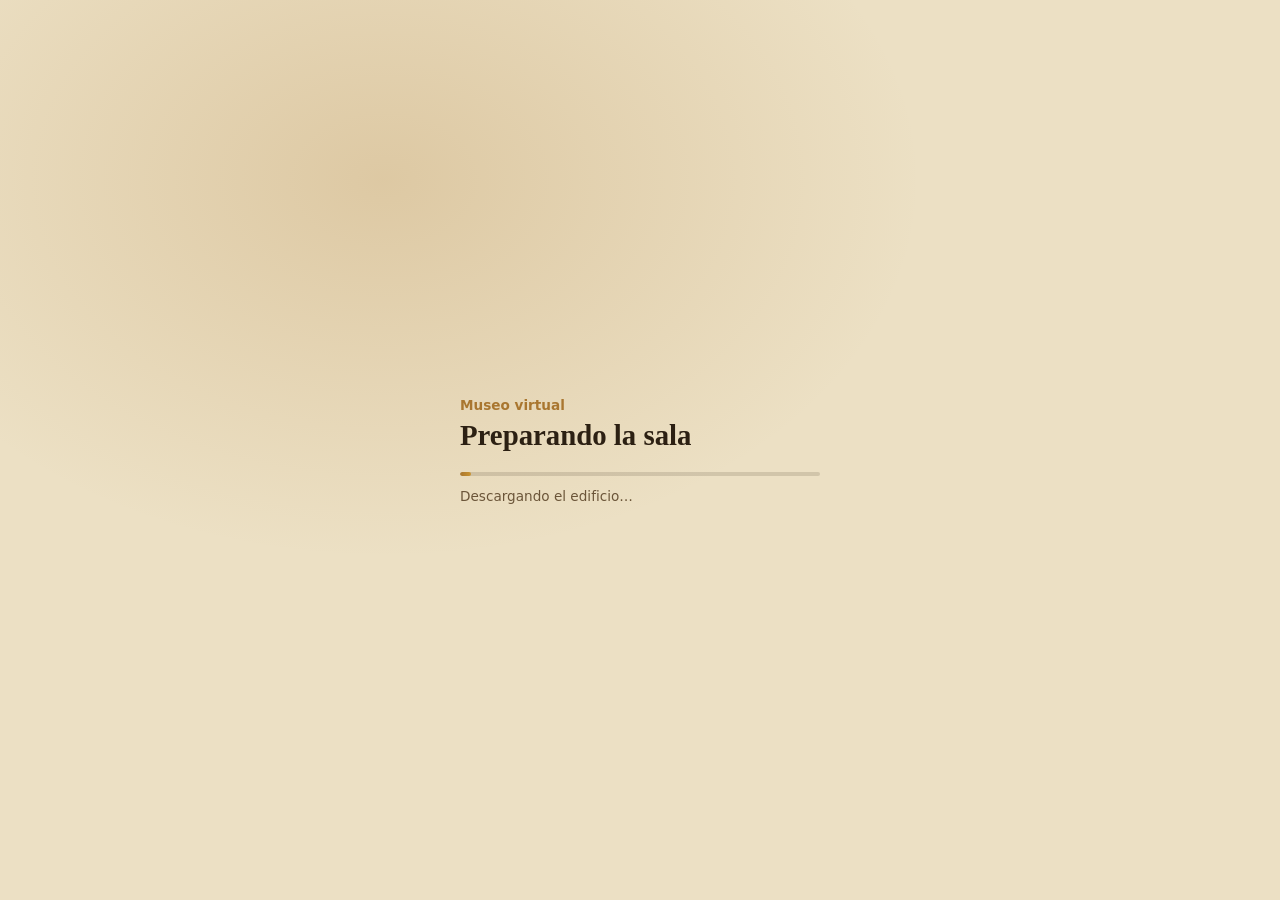
==== commit f7b730b3: "Add files via upload" ====
--- a/sala-3d.html
+++ b/sala-3d.html
@@ -1,383 +1,1006 @@
 <!DOCTYPE html>
 <html lang="es">
-
-<head>
-    <meta charset="UTF-8">
-    <meta name="viewport" content="width=device-width, initial-scale=1.0">
-    <title>Galería Estilo Museo Comunitario</title>
-    <!-- A-Frame 1.5.0 -->
+  <head>
+    <meta charset="utf-8">
+    <meta name="viewport" content="width=device-width, initial-scale=1, maximum-scale=1, user-scalable=no, viewport-fit=cover">
+    <title>Museo Virtual 3D - A-Frame</title>
+
+    <!-- Solo hace falta A-Frame: ya no usamos aframe-extras ni el motor de físicas -->
     <script src="https://aframe.io/releases/1.5.0/aframe.min.js"></script>
-    <link
-        href="https://fonts.googleapis.com/css2?family=Cinzel:wght@700;800&family=VT323&family=Work+Sans:wght@400;500;600;700&display=swap"
-        rel="stylesheet">
-    <link rel="stylesheet" href="assets/css/main.css">
-    <link rel="stylesheet" href="assets/css/sala-3d.css">
-</head>
-
-<body>
-
-    <!-- BOTÓN DE RETORNO CON ACCESIBILIDAD -->
-    <a href="salas.html" class="floating-back" aria-label="Volver a la selección de salas">← Volver a Salas</a>
-
-    <!-- CONTENEDOR DEL TÍTULO DE LA SALA CON LECTOR DE AUDIO Y ACCESIBILIDAD -->
-    <div class="sala-info-overlay">
-        <div style="display: flex; justify-content: space-between; align-items: center; gap: 10px;">
-            <h2 id="titulo-sala" style="margin:0; font-size:1.1rem; font-family:'Cinzel', serif;">Cargando Galería...
-            </h2>
-        </div>
-        <p id="desc-sala" style="margin:4px 0 0 0; font-size:0.85rem;">Sala de exposición con arquitectura de museo comunitario regional.</p>
-
-        <!-- BARRA DE ACCESIBILIDAD INTEGRADA EN LA SALA 3D -->
-        <div class="accessibility-bar"
-            style="margin-top: 10px; padding-top: 8px; border-top: 1px solid var(--text-main); display: flex; flex-wrap: wrap; gap: 8px; justify-content: center; align-items: center; font-size: 0.8rem;">
-            <div class="access-group">
-                <button id="audio-desc-btn" onclick="toggleAudioDescMode()" aria-pressed="false"
-                    style="font-size: 0.75rem; padding: 2px 6px; cursor: pointer;">
-                    🔊 <span id="audio-desc-text">Apoyo Auditivo</span>
-                </button>
-            </div>
-        </div>
+
+    <!-- Tus datos y lógica de cuadros -->
+    <script src="assets/js/data.js"></script>
+    <script src="assets/js/sala-3d.js"></script>
+    <script src="assets/js/app.js"></script>
+
+    <script>
+      /* ======================================================================
+         SISTEMA DE COLISIONES (rejilla espacial INCREMENTAL)
+         ----------------------------------------------------------------------
+         - Cada objeto con "colisionable" es un "cuerpo". Sus triángulos se
+           agregan a una rejilla 2D (X/Z) infinita, sin reconstruir lo demás.
+         - Los triángulos se procesan POR TURNOS: unos pocos milisegundos por
+           frame (presupuestoMs). Agregar algo grande no congela el navegador.
+         - Quitar o mover un objeto solo marca sus triángulos como muertos;
+           cuando hay demasiados muertos, se compacta la memoria una vez.
+         - Se descartan pisos/techos y lo que está fuera de la altura del
+           cuerpo, así cada frame se prueban solo decenas de triángulos.
+         ====================================================================== */
+      AFRAME.registerSystem('colisiones', {
+        schema: {
+          tamCelda:     { default: 1.5 },  // metros por celda
+          presupuestoMs:{ default: 4 },    // ms por frame para procesar objetos nuevos
+          log:          { default: true }
+        },
+
+        init: function () {
+          this.mallas = [];        // se conserva por compatibilidad
+          this.listo = false;      // true cuando la carga inicial terminó
+          this.esperando = 0;      // modelos GLB iniciales aún cargando
+          this.cel = this.data.tamCelda;
+
+          this.cap = 0;
+          this.nTri = 0;
+          this.tri = null;         // Float32Array: 9 floats por triángulo
+          this.vivo = null;        // Uint8Array: 1 = activo, 0 = eliminado
+          this.marca = null;
+          this.cand = null;
+          this.sello = 0;
+          this.muertos = 0;
+          this.asegurarCapacidad(4096);
+
+          this.celdas = new Map(); // clave de celda -> [índices de triángulos]
+          this.cuerpos = new Map();
+          this.sigId = 1;
+          this.version = 0;        // cambia cuando se agregan/quitan objetos
+          this.cola = [];          // trabajos pendientes (mallas por procesar)
+
+          this._a = new THREE.Vector3(); this._b = new THREE.Vector3(); this._c = new THREE.Vector3();
+          this._e1 = new THREE.Vector3(); this._e2 = new THREE.Vector3(); this._n = new THREE.Vector3();
+          this._tmp = new Float32Array(9);
+        },
+
+        asegurarCapacidad: function (minimo) {
+          if (minimo <= this.cap) return;
+          var cap = Math.max(minimo, this.cap * 2, 4096);
+          var tri = new Float32Array(cap * 9);
+          var vivo = new Uint8Array(cap);
+          if (this.tri) {
+            tri.set(this.tri.subarray(0, this.nTri * 9));
+            vivo.set(this.vivo.subarray(0, this.nTri));
+          }
+          this.tri = tri;
+          this.vivo = vivo;
+          this.marca = new Uint32Array(cap);
+          this.cand = new Int32Array(cap);
+          this.sello = 0;
+          this.cap = cap;
+        },
+
+        clave: function (ix, iz) {
+          return (ix + 100000) * 200003 + (iz + 100000);
+        },
+
+        crearCuerpo: function (el) {
+          var id = this.sigId++;
+          this.cuerpos.set(id, { id: id, el: el, tris: [], pendientes: 0, cancelado: false });
+          return id;
+        },
+
+        encolar: function (id, malla, yMin, yMax) {
+          var cuerpo = this.cuerpos.get(id);
+          var geo = malla.geometry;
+          if (!cuerpo || !geo || !geo.attributes.position) return;
+          var pos = geo.attributes.position;
+          cuerpo.pendientes++;
+          this.cola.push({
+            c: cuerpo, pos: pos, idx: geo.index,
+            m: malla.matrixWorld.clone(),       // copia: la posición al momento de agregar
+            i: 0, total: geo.index ? geo.index.count : pos.count,
+            yMin: yMin, yMax: yMax
+          });
+        },
+
+        quitarCuerpo: function (id) {
+          var cuerpo = this.cuerpos.get(id);
+          if (!cuerpo) return;
+          cuerpo.cancelado = true;             // sus trabajos en cola se saltan
+          var vivo = this.vivo, tris = cuerpo.tris;
+          for (var i = 0; i < tris.length; i++) {
+            if (vivo[tris[i]]) { vivo[tris[i]] = 0; this.muertos++; }
+          }
+          this.cuerpos.delete(id);
+          this.version++;
+          if (this.muertos > 20000 && this.muertos > this.nTri * 0.5) this.compactar();
+        },
+
+        insertar: function (cuerpo, src, o) {
+          if (this.nTri >= this.cap) this.asegurarCapacidad(this.nTri + 1);
+          var t = this.nTri++, d = t * 9, tri = this.tri;
+          for (var k = 0; k < 9; k++) tri[d + k] = src[o + k];
+          this.vivo[t] = 1;
+          cuerpo.tris.push(t);
+
+          var cel = this.cel;
+          var cx0 = Math.floor(Math.min(src[o], src[o + 3], src[o + 6]) / cel);
+          var cx1 = Math.floor(Math.max(src[o], src[o + 3], src[o + 6]) / cel);
+          var cz0 = Math.floor(Math.min(src[o + 2], src[o + 5], src[o + 8]) / cel);
+          var cz1 = Math.floor(Math.max(src[o + 2], src[o + 5], src[o + 8]) / cel);
+          for (var gz = cz0; gz <= cz1; gz++) {
+            for (var gx = cx0; gx <= cx1; gx++) {
+              var key = this.clave(gx, gz);
+              var arr = this.celdas.get(key);
+              if (!arr) { arr = []; this.celdas.set(key, arr); }
+              arr.push(t);
+            }
+          }
+        },
+
+        // Procesa una malla hasta terminar o hasta agotar el tiempo del frame
+        procesar: function (job, limite) {
+          var pos = job.pos, idx = job.idx, m = job.m;
+          var a = this._a, b = this._b, c = this._c;
+          var e1 = this._e1, e2 = this._e2, n = this._n, tmp = this._tmp;
+          var yMin = job.yMin, yMax = job.yMax, total = job.total;
+          var i = job.i, cont = 0;
+
+          for (; i + 2 < total; i += 3) {
+            if (++cont === 512) {
+              cont = 0;
+              if (performance.now() > limite) { job.i = i; return false; }
+            }
+            a.fromBufferAttribute(pos, idx ? idx.getX(i) : i).applyMatrix4(m);
+            b.fromBufferAttribute(pos, idx ? idx.getX(i + 1) : i + 1).applyMatrix4(m);
+            c.fromBufferAttribute(pos, idx ? idx.getX(i + 2) : i + 2).applyMatrix4(m);
+
+            // Fuera de la franja de altura del cuerpo → no puede bloquear
+            if (Math.max(a.y, b.y, c.y) < yMin || Math.min(a.y, b.y, c.y) > yMax) continue;
+
+            // Casi horizontal (piso, techo) → un rayo horizontal no lo toca
+            n.crossVectors(e1.subVectors(b, a), e2.subVectors(c, a));
+            var largo = n.length();
+            if (largo < 1e-10 || Math.abs(n.y / largo) > 0.95) continue;
+
+            tmp[0] = a.x; tmp[1] = a.y; tmp[2] = a.z;
+            tmp[3] = b.x; tmp[4] = b.y; tmp[5] = b.z;
+            tmp[6] = c.x; tmp[7] = c.y; tmp[8] = c.z;
+            this.insertar(job.c, tmp, 0);
+          }
+          job.i = i;
+          return true;
+        },
+
+        // Rehace la memoria solo con triángulos vivos (ocurre muy de vez en cuando)
+        compactar: function () {
+          var viejoTri = this.tri, viejoVivo = this.vivo;
+          var vivos = this.nTri - this.muertos;
+          this.tri = null; this.vivo = null; this.cap = 0; this.nTri = 0;
+          this.asegurarCapacidad(Math.ceil(vivos * 1.25) + 1);
+          this.celdas = new Map();
+          var self = this;
+          this.cuerpos.forEach(function (cuerpo) {
+            var lista = cuerpo.tris;
+            cuerpo.tris = [];
+            for (var i = 0; i < lista.length; i++) {
+              if (viejoVivo[lista[i]]) self.insertar(cuerpo, viejoTri, lista[i] * 9);
+            }
+          });
+          this.muertos = 0;
+          if (this.data.log) console.log('[colisiones] Memoria compactada. Triángulos:', this.nTri);
+        },
+
+        tick: function () {
+          if (this.cola.length) {
+            // Durante la carga inicial se usa más tiempo; después, muy poco
+            var presupuesto = this.listo ? this.data.presupuestoMs : 25;
+            var limite = performance.now() + presupuesto;
+            while (this.cola.length) {
+              var job = this.cola[0];
+              var hecho = job.c.cancelado || this.procesar(job, limite);
+              if (!hecho) break;
+              this.cola.shift();
+              if (!job.c.cancelado && --job.c.pendientes === 0) this.terminarCuerpo(job.c);
+              if (performance.now() > limite) break;
+            }
+          }
+          if (!this.listo && !this.cola.length && this.esperando <= 0) {
+            this.listo = true;
+            if (this.data.log) console.log('[colisiones] Listas. Triángulos útiles:', this.nTri, '| celdas:', this.celdas.size);
+            this.el.emit('colisiones-listas');
+          }
+        },
+
+        terminarCuerpo: function (cuerpo) {
+          this.version++;
+          cuerpo.el.emit('colision-generada', { triangulos: cuerpo.tris.length }, false);
+          if (this.data.log && this.listo) {
+            console.log('[colisiones] Nuevo objeto:', cuerpo.el.id || cuerpo.el.tagName.toLowerCase(),
+                        '| triángulos:', cuerpo.tris.length);
+          }
+        },
+
+        // Deja en this.cand los triángulos vivos cerca de (x, z). Devuelve cuántos.
+        recolectar: function (x, z, r) {
+          var cel = this.cel;
+          var cx0 = Math.floor((x - r) / cel), cx1 = Math.floor((x + r) / cel);
+          var cz0 = Math.floor((z - r) / cel), cz1 = Math.floor((z + r) / cel);
+
+          this.sello++;
+          if (this.sello >= 0xFFFFFFF0) { this.marca.fill(0); this.sello = 1; }
+          var sello = this.sello, marca = this.marca, cand = this.cand, vivo = this.vivo;
+          var n = 0;
+
+          for (var gz = cz0; gz <= cz1; gz++) {
+            for (var gx = cx0; gx <= cx1; gx++) {
+              var arr = this.celdas.get(this.clave(gx, gz));
+              if (!arr) continue;
+              for (var j = 0, len = arr.length; j < len; j++) {
+                var t = arr[j];
+                if (vivo[t] && marca[t] !== sello) { marca[t] = sello; cand[n++] = t; }
+              }
+            }
+          }
+          return n;
+        }
+      });
+
+      /* ======================================================================
+         COMPONENTE "colisionable"
+         Funciona en cualquier entidad: gltf-model, a-box, a-cylinder, a-plane...
+         - incluir vacío  → colisiona TODO lo que tenga el modelo (lo nuevo que
+           agregues en Blender también colisiona, sin tocar el código).
+         - excluir        → si el nombre del objeto (o un padre) contiene alguna
+           de estas palabras, se ignora. Ej.: nombra en Blender "nocol_lampara".
+         - seguir         → si cambias position/rotation/scale con setAttribute,
+           la colisión se regenera sola (espera a que deje de moverse).
+         - estatico       → congela matrices internas del modelo (ahorra CPU).
+         ====================================================================== */
+      AFRAME.registerComponent('colisionable', {
+        schema: {
+          debug:     { default: false },
+          incluir:   { type: 'array', default: [] },
+          excluir:   { type: 'array', default: ['nocol', 'sincol'] },
+          alturaMin: { default: 0.1 },   // franja de altura (m) donde importan los choques
+          alturaMax: { default: 4.0 },   // debe ser mayor que la altura de los ojos
+          seguir:    { default: true },
+          estatico:  { default: true }
+        },
+
+        init: function () {
+          this.sistema = this.el.sceneEl.systems.colisiones;
+          this.cuerpo = 0;
+          this.timer = null;
+          this.copias = [];
+
+          // Mientras cargan los GLB iniciales, el jugador espera
+          this.cargaPendiente = this.el.hasAttribute('gltf-model') && !this.el.getObject3D('mesh');
+          if (this.cargaPendiente) this.sistema.esperando++;
+
+          var self = this;
+          this.alSet = function (e) {
+            if (e.detail.type !== 'mesh') return;
+            // Entidad hija con su propio "colisionable": ella se encarga
+            if (e.target !== self.el && e.target.hasAttribute && e.target.hasAttribute('colisionable')) return;
+            self.programar(0);
+          };
+          this.alQuitar = function (e) {
+            if (e.target === self.el && e.detail.type === 'mesh') self.limpiar();
+          };
+          this.alCambiar = function (e) {
+            if (e.target !== self.el) return;
+            var n = e.detail.name;
+            if (n === 'geometry') self.programar(0);
+            else if (self.data.seguir && (n === 'position' || n === 'rotation' || n === 'scale')) self.programar(150);
+          };
+          this.alError = function () { self.liberarEspera(); };
+
+          this.el.addEventListener('object3dset', this.alSet);
+          this.el.addEventListener('object3dremove', this.alQuitar);
+          this.el.addEventListener('componentchanged', this.alCambiar);
+          this.el.addEventListener('model-error', this.alError);
+
+          if (this.el.getObject3D('mesh')) this.programar(0);
+        },
+
+        update: function (anterior) {
+          // Si cambian los parámetros del componente, regenerar
+          if (anterior && Object.keys(anterior).length) this.programar(0);
+        },
+
+        remove: function () {
+          clearTimeout(this.timer);
+          this.limpiar();
+          this.liberarEspera();
+          this.el.removeEventListener('object3dset', this.alSet);
+          this.el.removeEventListener('object3dremove', this.alQuitar);
+          this.el.removeEventListener('componentchanged', this.alCambiar);
+          this.el.removeEventListener('model-error', this.alError);
+        },
+
+        // Llamar a mano si mueves el objeto con object3D.position directamente
+        regenerar: function () { this.programar(0); },
+
+        programar: function (ms) {
+          var self = this;
+          clearTimeout(this.timer);
+          this.timer = setTimeout(function () { self.generar(); }, ms);
+        },
+
+        liberarEspera: function () {
+          if (this.cargaPendiente) { this.cargaPendiente = false; this.sistema.esperando--; }
+        },
+
+        limpiar: function () {
+          if (this.cuerpo) { this.sistema.quitarCuerpo(this.cuerpo); this.cuerpo = 0; }
+          for (var i = 0; i < this.copias.length; i++) {
+            if (this.copias[i].parent) this.copias[i].parent.remove(this.copias[i]);
+          }
+          this.copias = [];
+        },
+
+        normalizar: function (lista) {
+          return lista.map(function (n) { return String(n).trim().toLowerCase(); })
+                      .filter(function (n) { return n.length; });
+        },
+
+        nombres: function (obj, raiz) {
+          var salida = [], nodo = obj;
+          while (nodo) {
+            var nombre = ((nodo.userData && nodo.userData.name) || nodo.name || '').toLowerCase();
+            if (nombre) salida.push(nombre);
+            if (nodo === raiz) break;
+            nodo = nodo.parent;
+          }
+          return salida;
+        },
+
+        contiene: function (nombres, palabras) {
+          for (var i = 0; i < nombres.length; i++)
+            for (var j = 0; j < palabras.length; j++)
+              if (nombres[i].indexOf(palabras[j]) !== -1) return true;
+          return false;
+        },
+
+        // Recorre el modelo sin meterse en entidades hijas que tengan su propio colisionable
+        recorrer: function (nodo, raiz, salida) {
+          if (nodo !== raiz && nodo.el && nodo.el !== this.el &&
+              (nodo.el.hasAttribute('colisionable') || nodo.el.hasAttribute('sin-colision'))) return;
+          if (nodo.userData && nodo.userData.esCopiaColision) return;
+          if (nodo.isMesh) salida.push(nodo);
+          var hijos = nodo.children;
+          for (var i = 0; i < hijos.length; i++) this.recorrer(hijos[i], raiz, salida);
+        },
+
+        generar: function () {
+          this.limpiar();
+          var s = this.sistema, d = this.data;
+          var raiz = this.el.object3D;
+          raiz.updateWorldMatrix(true, true);
+
+          var incluir = this.normalizar(d.incluir);
+          var excluir = this.normalizar(d.excluir);
+
+          var todas = [];
+          this.recorrer(raiz, raiz, todas);
+
+          var self = this, elegidas = [];
+          todas.forEach(function (malla) {
+            var nombres = self.nombres(malla, raiz);
+            if (excluir.length && self.contiene(nombres, excluir)) return;
+            if (incluir.length && !self.contiene(nombres, incluir)) return;
+            elegidas.push(malla);
+          });
+
+          if (incluir.length && !elegidas.length && todas.length) {
+            console.warn('[colisiones] Ningún nombre de "incluir" coincidió; se usarán todas las mallas.');
+            elegidas = todas;
+          }
+
+          this.cuerpo = s.crearCuerpo(this.el);
+          elegidas.forEach(function (malla) { s.encolar(self.cuerpo, malla, d.alturaMin, d.alturaMax); });
+          if (!elegidas.length) s.terminarCuerpo(s.cuerpos.get(this.cuerpo));
+          this.liberarEspera();
+
+          if (d.debug) {
+            var material = new THREE.MeshBasicMaterial({ color: 0xff0000, side: THREE.DoubleSide, wireframe: true });
+            elegidas.forEach(function (o) {
+              var copia = new THREE.Mesh(o.geometry, material);
+              copia.userData.esCopiaColision = true;
+              copia.frustumCulled = false;
+              o.add(copia);
+              self.copias.push(copia);
+            });
+          }
+
+          // Nodos internos del modelo (no entidades): no recalcular su matriz local cada frame
+          if (d.estatico) {
+            raiz.traverse(function (o) { if (o !== raiz && !o.el) o.matrixAutoUpdate = false; });
+          }
+        }
+      });
+
+      /* ======================================================================
+         COMPONENTE "auto-colision" (se pone en un contenedor)
+         Toda entidad que se agregue dentro (desde HTML o desde JS) recibe
+         "colisionable" automáticamente. Para excluir una, ponle el atributo
+         sin-colision o la clase "sin-colision".
+         ====================================================================== */
+      AFRAME.registerComponent('auto-colision', {
+        schema: {
+          config:  { type: 'string', default: '' },   // se pasa tal cual a "colisionable"
+          ignorar: { type: 'string', default: '[sin-colision], .sin-colision' }
+        },
+
+        init: function () {
+          var self = this;
+          this.observador = new MutationObserver(function (cambios) {
+            for (var i = 0; i < cambios.length; i++) {
+              var nodos = cambios[i].addedNodes;
+              for (var j = 0; j < nodos.length; j++) self.revisarArbol(nodos[j]);
+            }
+          });
+          this.observador.observe(this.el, { childList: true, subtree: true });
+          var hijos = this.el.children;
+          for (var k = 0; k < hijos.length; k++) this.revisarArbol(hijos[k]);
+        },
+
+        remove: function () { this.observador.disconnect(); },
+
+        revisarArbol: function (nodo) {
+          if (nodo.nodeType !== 1) return;
+          this.revisar(nodo);
+          var internos = nodo.querySelectorAll('*');
+          for (var i = 0; i < internos.length; i++) this.revisar(internos[i]);
+        },
+
+        revisar: function (el) {
+          if (!el.isEntity || el === this.el || el.hasAttribute('colisionable')) return;
+          if (this.data.ignorar && el.closest(this.data.ignorar)) return;
+          el.setAttribute('colisionable', this.data.config);
+        }
+      });
+
+      /* ======================================================================
+         COMPONENTE "caminante" (se pone en el #player)
+         ----------------------------------------------------------------------
+         Movimiento tipo "chocar y deslizar", sin rebotes:
+           1. Antes de moverse, se quita la parte del movimiento que va HACIA
+              las paredes que ya se están tocando → presionar contra una pared
+              no mete al jugador en ella, así que no hay nada que corregir.
+           2. El paso se divide en sub-pasos cortos (no atraviesa objetos).
+           3. Si aun así hay penetración, se corrige primero la más profunda,
+              a lo largo de la normal de la pared, y se repite (máx. 6 veces).
+         Detección EXACTA círculo vs. triángulo (ya no se usan 8 rayos):
+           cada triángulo se corta a la altura de rodillas, cadera y pecho, y
+           se mide la distancia real del jugador a ese corte. Así no hay
+           "huecos" entre rayos que hagan perder el contacto, y las esquinas
+           de vitrinas y marcos de puertas empujan suave, no de golpe.
+         ====================================================================== */
+      AFRAME.registerComponent('caminante', {
+        schema: {
+          velocidad:   { default: 5 },
+          correr:      { default: 10 },
+          radio:       { default: 0.7 },
+          alturaOjos:  { default: 3.2 },
+          alturaSuelo: { default: 0 },
+          ajustarAltura: { default: true }  // RePág / AvPág suben o bajan la cámara
+        },
+
+        init: function () {
+          this.sistema = this.el.sceneEl.systems.colisiones;
+          this.teclas = {};
+          this.quat = new THREE.Quaternion();
+          this.euler = new THREE.Euler(0, 0, 0, 'YXZ');
+
+          this.piel = 0.03;      // margen para detectar "estoy tocando la pared"
+          this.pasoMax = 0.15;   // tamaño máximo de sub-paso (m)
+
+          // Alturas de corte como FRACCIÓN de la altura de los ojos
+          // (rodillas, cadera, pecho). Si subes la cámara, suben con ella.
+          this.alturas = [0.12, 0.5, 0.85];
+
+          // Contactos (normales de pared) sin crear basura por frame
+          this.maxC = 12;
+          this.cN = new Float32Array(this.maxC * 2);  // normales x,z
+          this.cP = new Float32Array(this.maxC);      // penetración
+          this.nC = 0;
+          this.contactos = new Float32Array(this.maxC * 2);
+          this.nContactos = 0;
+          this.versionContactos = -1;
+          this.cX = 0; this.cZ = 0;   // posición donde se midieron los contactos
+          this._mov = { x: 0, z: 0 };
+          // Joystick táctil: x = derecha(+)/izquierda(-), y = atrás(+)/adelante(-), m = fuerza 0..1
+          this.joy = { x: 0, y: 0, m: 0 };
+
+          var self = this;
+          this.alPresionar = function (e) {
+            self.teclas[e.code] = true;
+            if (self.data.ajustarAltura && (e.code === 'PageUp' || e.code === 'PageDown')) {
+              var nueva = self.data.alturaOjos + (e.code === 'PageUp' ? 0.1 : -0.1);
+              nueva = Math.max(0.5, Math.round(nueva * 10) / 10);
+              self.el.setAttribute('caminante', 'alturaOjos', nueva);
+              console.log('[caminante] alturaOjos =', nueva, '→ copia este valor en el HTML');
+            }
+          };
+          this.alSoltar = function (e) { self.teclas[e.code] = false; };
+          this.alPerderFoco = function () { self.teclas = {}; };
+          window.addEventListener('keydown', this.alPresionar);
+          window.addEventListener('keyup', this.alSoltar);
+          window.addEventListener('blur', this.alPerderFoco);
+        },
+
+        remove: function () {
+          window.removeEventListener('keydown', this.alPresionar);
+          window.removeEventListener('keyup', this.alSoltar);
+          window.removeEventListener('blur', this.alPerderFoco);
+        },
+
+        tick: function (t, dtMs) {
+          var camara = this.el.sceneEl.camera;
+          if (!dtMs || !camara) return;
+
+          var d = this.data;
+          var pos = this.el.object3D.position;
+          pos.y = d.alturaSuelo + d.alturaOjos;
+
+          if (!this.sistema.listo) return;
+
+          var k = this.teclas, j = this.joy, fuerza = 1;
+          var adelante = (k.KeyW || k.ArrowUp ? 1 : 0) - (k.KeyS || k.ArrowDown ? 1 : 0);
+          var lado = (k.KeyD || k.ArrowRight ? 1 : 0) - (k.KeyA || k.ArrowLeft ? 1 : 0);
+          if (!adelante && !lado && j.m > 0.12) {      // sin teclas: manda el joystick
+            adelante = -j.y; lado = j.x; fuerza = 0.35 + 0.65 * j.m;   // suave al inicio
+          }
+          if (!adelante && !lado) return;
+
+          camara.getWorldQuaternion(this.quat);
+          this.euler.setFromQuaternion(this.quat);
+          var yaw = this.euler.y;
+          var mx = -Math.sin(yaw) * adelante + Math.cos(yaw) * lado;
+          var mz = -Math.cos(yaw) * adelante - Math.sin(yaw) * lado;
+          var largo = Math.sqrt(mx * mx + mz * mz);
+          if (!largo) return;
+
+          var dt = Math.min(dtMs, 30) / 1000;
+          var corre = k.ShiftLeft || k.ShiftRight || j.m > 0.95;   // joystick al tope = correr
+          var vel = (corre ? d.correr : d.velocidad) * Math.min(1, fuerza);
+          this.mover(pos, (mx / largo) * vel * dt, (mz / largo) * vel * dt);
+        },
+
+        // Quita del movimiento la parte que va hacia las paredes tocadas
+        proyectar: function (mov) {
+          var c = this.contactos;
+          for (var pasada = 0; pasada < 3; pasada++) {
+            var cambio = false;
+            for (var i = 0; i < this.nContactos; i++) {
+              var nx = c[i * 2], nz = c[i * 2 + 1];
+              var dot = mov.x * nx + mov.z * nz;
+              if (dot < 0) { mov.x -= nx * dot; mov.z -= nz * dot; cambio = true; }
+            }
+            if (!cambio) break;
+          }
+          // Esquina interior (dos paredes que se cierran): quedarse quieto
+          for (var j = 0; j < this.nContactos; j++) {
+            if (mov.x * c[j * 2] + mov.z * c[j * 2 + 1] < -1e-6) { mov.x = 0; mov.z = 0; return; }
+          }
+        },
+
+        mover: function (pos, movX, movZ) {
+          // Los contactos viejos no valen si cambió la escena o si el jugador
+          // fue movido desde fuera (teletransporte, otro script, etc.)
+          var ddx = pos.x - this.cX, ddz = pos.z - this.cZ;
+          if (this.versionContactos !== this.sistema.version || ddx * ddx + ddz * ddz > 1e-4) {
+            this.nContactos = 0;
+            this.resolver(pos);
+          }
+
+          var mov = this._mov;
+          mov.x = movX; mov.z = movZ;
+          this.proyectar(mov);
+
+          var dist = Math.sqrt(mov.x * mov.x + mov.z * mov.z);
+          if (dist < 1e-6) return;  // empujando de frente a la pared: no se mueve, no rebota
+
+          var restante = dist;
+          while (restante > 1e-6) {
+            var largo = Math.sqrt(mov.x * mov.x + mov.z * mov.z);
+            if (largo < 1e-6) break;
+            var paso = Math.min(this.pasoMax, restante);
+            pos.x += (mov.x / largo) * paso;
+            pos.z += (mov.z / largo) * paso;
+            restante -= paso;
+
+            this.resolver(pos);
+            this.proyectar(mov);   // deslizar por la nueva pared en el siguiente sub-paso
+          }
+        },
+
+        // Saca al jugador de las paredes: primero la penetración más profunda
+        resolver: function (pos) {
+          for (var it = 0; ; it++) {
+            this.evaluar(pos);
+            var mayor = 1e-4, idx = -1;
+            for (var i = 0; i < this.nC; i++) {
+              if (this.cP[i] > mayor) { mayor = this.cP[i]; idx = i; }
+            }
+            if (idx < 0 || it >= 6) break;
+            pos.x += this.cN[idx * 2] * mayor;
+            pos.z += this.cN[idx * 2 + 1] * mayor;
+          }
+          // Guardar las paredes que se tocan para el siguiente frame
+          this.contactos.set(this.cN);
+          this.nContactos = this.nC;
+          this.versionContactos = this.sistema.version;
+          this.cX = pos.x; this.cZ = pos.z;
+        },
+
+        agregarContacto: function (nx, nz, pen) {
+          var cN = this.cN, cP = this.cP;
+          for (var i = 0; i < this.nC; i++) {
+            if (cN[i * 2] * nx + cN[i * 2 + 1] * nz > 0.985) {   // misma pared
+              if (pen > cP[i]) { cP[i] = pen; cN[i * 2] = nx; cN[i * 2 + 1] = nz; }
+              return;
+            }
+          }
+          if (this.nC < this.maxC) {
+            cN[this.nC * 2] = nx; cN[this.nC * 2 + 1] = nz; cP[this.nC] = pen;
+            this.nC++;
+            return;
+          }
+          // Lista llena: reemplazar el contacto menos profundo si este es más profundo
+          var menor = 0;
+          for (var j = 1; j < this.nC; j++) if (cP[j] < cP[menor]) menor = j;
+          if (pen > cP[menor]) { cN[menor * 2] = nx; cN[menor * 2 + 1] = nz; cP[menor] = pen; }
+        },
+
+        // Corta cada triángulo cercano a varias alturas y mide la distancia
+        // exacta (2D) del centro del jugador a ese corte → normal + penetración
+        evaluar: function (pos) {
+          var s = this.sistema;
+          var d = this.data;
+          var r = d.radio;
+          var alcance = r + this.piel;
+          var alcance2 = alcance * alcance;
+          this.nC = 0;
+
+          var n = s.recolectar(pos.x, pos.z, alcance);
+          if (!n) return;
+
+          var tri = s.tri, cand = s.cand, alturas = this.alturas;
+          var ox = pos.x, oz = pos.z;
+
+          for (var c = 0; c < n; c++) {
+            var o = cand[c] * 9;
+            var x0 = tri[o],     y0 = tri[o + 1], z0 = tri[o + 2];
+            var x1 = tri[o + 3], y1 = tri[o + 4], z1 = tri[o + 5];
+            var x2 = tri[o + 6], y2 = tri[o + 7], z2 = tri[o + 8];
+
+            // Descarte rápido por caja 2D
+            if (Math.min(x0, x1, x2) > ox + alcance || Math.max(x0, x1, x2) < ox - alcance ||
+                Math.min(z0, z1, z2) > oz + alcance || Math.max(z0, z1, z2) < oz - alcance) continue;
+
+            var mejorD2 = alcance2, bnx = 0, bnz = 0, hay = false;
+
+            for (var hi = 0; hi < alturas.length; hi++) {
+              var h = d.alturaSuelo + alturas[hi] * d.alturaOjos;
+              var d0 = y0 - h, d1 = y1 - h, d2 = y2 - h;
+              if ((d0 > 0 && d1 > 0 && d2 > 0) || (d0 <= 0 && d1 <= 0 && d2 <= 0)) continue;
+
+              // Segmento donde el plano horizontal corta al triángulo
+              var ax, az, bx, bz, k = 0, tt;
+              if ((d0 <= 0) !== (d1 <= 0)) { tt = d0 / (d0 - d1); ax = x0 + (x1 - x0) * tt; az = z0 + (z1 - z0) * tt; k = 1; }
+              if ((d1 <= 0) !== (d2 <= 0)) {
+                tt = d1 / (d1 - d2);
+                if (k) { bx = x1 + (x2 - x1) * tt; bz = z1 + (z2 - z1) * tt; }
+                else   { ax = x1 + (x2 - x1) * tt; az = z1 + (z2 - z1) * tt; }
+                k++;
+              }
+              if (k < 2 && (d2 <= 0) !== (d0 <= 0)) { tt = d2 / (d2 - d0); bx = x2 + (x0 - x2) * tt; bz = z2 + (z0 - z2) * tt; k++; }
+              if (k < 2) continue;
+
+              // Punto más cercano del segmento al centro del jugador
+              var sx = bx - ax, sz = bz - az;
+              var l2 = sx * sx + sz * sz;
+              var u = l2 > 1e-12 ? ((ox - ax) * sx + (oz - az) * sz) / l2 : 0;
+              if (u < 0) u = 0; else if (u > 1) u = 1;
+              var px = ox - (ax + sx * u), pz = oz - (az + sz * u);
+              var dd = px * px + pz * pz;
+
+              if (dd < mejorD2) {
+                var dist = Math.sqrt(dd);
+                if (dist > 1e-6) {
+                  bnx = px / dist; bnz = pz / dist;
+                } else {
+                  // Centro justo sobre la superficie: usar la normal de la cara
+                  var nx = (y1 - y0) * (z2 - z0) - (z1 - z0) * (y2 - y0);
+                  var nz = (x1 - x0) * (y2 - y0) - (y1 - y0) * (x2 - x0);
+                  var ln = Math.sqrt(nx * nx + nz * nz);
+                  if (ln < 1e-9) continue;
+                  bnx = nx / ln; bnz = nz / ln;
+                }
+                mejorD2 = dd; hay = true;
+              }
+            }
+
+            if (hay) this.agregarContacto(bnx, bnz, r - Math.sqrt(mejorD2));
+          }
+        }
+      });
+
+
+
+      /* ======================================================================
+         SISTEMA "rendimiento"
+         - Limita la resolución en pantallas de alta densidad (celulares 3x, 4K).
+         - Resolución adaptable: si los FPS bajan, reduce un poco la resolución
+           interna; si sobran, la sube. Así el recorrido se mantiene fluido.
+         - Detiene el dibujado 3D mientras está abierta la ficha (modal): la
+           tarjeta de video queda libre para el video o YouTube.
+         ====================================================================== */
+      AFRAME.registerSystem('rendimiento', {
+        schema: {
+          adaptable:  { default: true },
+          fpsMinimo:  { default: 45 },   // por debajo de esto baja la resolución
+          fpsHolgado: { default: 57 },   // por encima de esto la vuelve a subir
+          escalaMin:  { default: 0.6 },
+          dprMax:     { default: 1.5 }   // densidad de píxeles máxima
+        },
+
+        init: function () {
+          this.escala = 1;
+          this.acum = 0; this.frames = 0; this.espera = 0;
+          this.pausado = false;
+          var self = this, escena = this.el;
+          var movil = window.matchMedia && window.matchMedia('(pointer: coarse)').matches;
+          this.dprBase = Math.min(window.devicePixelRatio || 1, movil ? 1.25 : this.data.dprMax);
+
+          var aplicar = function () { self.aplicar(); };
+          if (escena.renderer) aplicar(); else escena.addEventListener('renderstart', aplicar, { once: true });
+
+          // Pausar / reanudar el dibujado (lo pide sala-3d.js al abrir/cerrar la ficha)
+          escena.addEventListener('museo-render', function (e) { self.pausar(!!(e.detail && e.detail.pausado)); });
+          document.addEventListener('visibilitychange', function () { self.acum = 0; self.frames = 0; });
+        },
+
+        aplicar: function () {
+          var r = this.el.renderer;
+          if (!r) return;
+          r.setPixelRatio(this.dprBase * this.escala);
+          if (this.el.resize) this.el.resize();   // A-Frame recalcula el tamaño respetando maxCanvas
+        },
+
+        pausar: function (si) {
+          var escena = this.el, r = escena.renderer;
+          if (!r || this.pausado === si || escena.is('vr-mode')) return;
+          this.pausado = si;
+          r.setAnimationLoop(si ? null : escena.render);
+          this.acum = 0; this.frames = 0; this.espera = 1500;
+        },
+
+        tick: function (t, dt) {
+          if (!this.data.adaptable || !dt || dt > 250 || document.hidden) return;
+          if (this.espera > 0) { this.espera -= dt; return; }
+          this.acum += dt; this.frames++;
+          if (this.acum < 2000) return;
+
+          var fps = this.frames * 1000 / this.acum;
+          this.acum = 0; this.frames = 0;
+          var antes = this.escala;
+          if (fps < this.data.fpsMinimo) this.escala = Math.max(this.data.escalaMin, this.escala - 0.15);
+          else if (fps > this.data.fpsHolgado) this.escala = Math.min(1, this.escala + 0.1);
+          if (this.escala !== antes) {
+            this.aplicar();
+            this.espera = 3000;   // dar tiempo a que se estabilice antes de volver a medir
+          }
+        }
+      });
+
+      /* ======================================================================
+         COMPONENTE "optimizar-modelo" (en el GLB del museo)
+         - caraUnica: no dibuja la cara trasera de paredes y objetos (en Blender
+           todos los materiales venían "de doble cara"). Casi la mitad de
+           trabajo para la tarjeta de video. Si alguna pared desaparece al
+           verla desde un lado, pon caraUnica: false.
+         ====================================================================== */
+      AFRAME.registerComponent('optimizar-modelo', {
+        schema: {
+          caraUnica: { default: false },
+          // Materiales que SIEMPRE se dibujan por ambos lados aunque caraUnica esté activo
+          // (ej.: "RammedEarth018_1K, StoneBricksSplitface001_1K")
+          dobleCara: { type: 'array', default: [] }
+        },
+        init: function () {
+          var self = this;
+          this.el.addEventListener('model-loaded', function () { self.optimizar(); });
+        },
+        optimizar: function () {
+          var d = this.data, vistos = new Set();
+          var excepciones = d.dobleCara.map(function (n) { return String(n).trim().toLowerCase(); });
+          this.el.object3D.traverse(function (o) {
+            if (!o.isMesh) return;
+            var mats = Array.isArray(o.material) ? o.material : [o.material];
+            mats.forEach(function (m) {
+              if (!m || vistos.has(m)) return;
+              vistos.add(m);
+              var nombre = (m.name || '').toLowerCase();
+              var excluido = excepciones.some(function (n) { return n && nombre.indexOf(n) !== -1; });
+              if (d.caraUnica && !excluido && m.side === THREE.DoubleSide && !m.transparent) {
+                m.side = THREE.FrontSide;
+                m.needsUpdate = true;
+              }
+            });
+          });
+        }
+      });
+
+      /* ======================================================================
+         COMPONENTE "auto-iluminar" (Detecta los Empties de Blender)
+         ====================================================================== */
+      AFRAME.registerComponent('auto-iluminar', {
+        schema: {
+          buscar: { type: 'string', default: 'luz_' },
+          color: { type: 'color', default: '#ffaa55' },
+          intensidad: { default: 2.2 },
+          distancia: { default: 13 }
+        },
+        init: function () {
+          this.el.addEventListener('model-loaded', this.crearLuces.bind(this));
+        },
+        crearLuces: function () {
+          var raiz = this.el.object3D;
+          var criterio = this.data.buscar.toLowerCase();
+          var self = this;
+          var contador = 0;
+
+          raiz.traverse(function (nodo) {
+            if (nodo.name) {
+              var nombreNodo = nodo.name.toLowerCase();
+              if (nombreNodo.indexOf(criterio) !== -1) {
+                var posicionGlobal = new THREE.Vector3();
+                nodo.getWorldPosition(posicionGlobal);
+
+                var luzEl = document.createElement('a-entity');
+                luzEl.setAttribute('light', {
+                  type: 'point',
+                  color: self.data.color,
+                  intensity: self.data.intensidad,
+                  distance: self.data.distancia
+                });
+                luzEl.setAttribute('position', `${posicionGlobal.x} ${posicionGlobal.y} ${posicionGlobal.z}`);
+
+                self.el.sceneEl.appendChild(luzEl);
+                contador++;
+              }
+            }
+          });
+          console.log('[auto-iluminar] Total de luces automáticas creadas:', contador);
+        }
+      });
+    </script>
+    <style>
+      /* Pantalla de carga con la paleta del sitio (analógico por defecto) */
+      #carga {
+        --c-fondo: #ece0c4; --c-texto: #2c2013; --c-suave: #6b5539;
+        --c-acento: #a9762f; --c-acento-2: #c9932f; --c-riel: rgba(44, 32, 19, 0.14);
+        position: fixed; inset: 0; z-index: 100000;
+        display: grid; place-items: center;
+        background: radial-gradient(60% 60% at 30% 20%, color-mix(in srgb, var(--c-acento) 22%, transparent), transparent 70%), var(--c-fondo);
+        color: var(--c-texto); font-family: "Inter", system-ui, sans-serif;
+        transition: opacity 0.6s ease, visibility 0.6s ease;
+      }
+      html[data-mode="digital"] #carga {
+        --c-fondo: #060a14; --c-texto: #e9f1f8; --c-suave: #7e93aa;
+        --c-acento: #38e6d4; --c-acento-2: #d9b24c; --c-riel: rgba(120, 220, 255, 0.14);
+      }
+      html.a11y-dark #carga { --c-fondo: #08090b; --c-texto: #f4f2ee; --c-suave: #a6a196; --c-riel: rgba(255, 255, 255, 0.12); }
+      #carga.is-lista { opacity: 0; visibility: hidden; }
+      .carga__caja { width: min(360px, 84vw); }
+      .carga__eyebrow { margin: 0 0 6px; font-size: 0.85rem; font-weight: 600; color: var(--c-acento); }
+      .carga__titulo { margin: 0 0 20px; font-family: "Fraunces", Georgia, serif; font-size: 1.8rem; font-weight: 600; }
+      .carga__barra { height: 4px; border-radius: 4px; background: var(--c-riel); overflow: hidden; }
+      .carga__barra span { display: block; height: 100%; width: 3%; background: linear-gradient(90deg, var(--c-acento), var(--c-acento-2)); border-radius: 4px; transition: width 0.3s ease; }
+      .carga__estado { margin: 12px 0 0; font-size: 0.85rem; color: var(--c-suave); }
+      @media (prefers-reduced-motion: reduce) { #carga, .carga__barra span { transition: none; } }
+    </style>
+  </head>
+
+  <body>
+    <!-- maxCanvas limita la resolución interna en pantallas 2K/4K (gran ahorro de GPU) -->
+    <!-- Pantalla de carga -->
+    <div id="carga" role="status" aria-live="polite">
+      <div class="carga__caja">
+        <p class="carga__eyebrow" id="carga-institucion">Museo virtual</p>
+        <p class="carga__titulo">Preparando la sala</p>
+        <div class="carga__barra"><span id="carga-progreso"></span></div>
+        <p class="carga__estado" id="carga-estado">Descargando el edificio…</p>
+      </div>
     </div>
 
-    <!-- Modal Informativo -->
-    <div id="infoModal" class="modal-museo">
-        <div class="modal-content">
-            <button class="close-modal" onclick="cerrarModal()">×</button>
-            <h3 id="modal-titulo" style="color:var(--teotihuacan-red); font-family:'Cinzel', serif; margin-top:0;">
-                Título</h3>
-            <p id="modal-anio"
-                style="font-weight:bold; color:var(--gold-vhs); margin-bottom: 10px; font-family:'VT323', monospace; font-size: 1.4rem;">
-            </p>
-            <img id="modal-img" src="" alt="Obra"
-                style="width:100%; max-height:250px; object-fit:contain; background:var(--bg-retro); border: 2px solid var(--text-main); border-radius:4px; margin-bottom:1rem;">
-            <p id="modal-desc">Descripción...</p>
-            <div id="modal-audio-container">
-                <label style="font-weight:bold; font-size:0.9rem; display:block; margin-bottom:5px;">🎧 Cédula de
-                    Audio:</label>
-                <audio id="modal-audio" controls></audio>
-            </div>
-        </div>
-    </div>
-
-    <!-- ESCENA 3D -->
-    <a-scene>
-        <a-assets>
-            <!-- Textura de piso tipo adoquín rústico o piedra de recinto -->
-            <img id="textura-piso"
-                src="https://images.unsplash.com/photo-1546484396-fb3fc6f95f98?auto=format&fit=crop&w=1000&q=80">
-        </a-assets>
-
-        <!-- Cielo cálido de atardecer / comunitario -->
-        <a-sky color="#d4b595"></a-sky>
-        
-        <!-- Iluminación cálida estilo museo (luz ambiental suave y focos puntuales cálidos) -->
-        <a-ambient-light color="#fdf2e9" intensity="0.7"></a-ambient-light>
-        <a-directional-light position="0 12 0" intensity="0.5" color="#ffe8d6"></a-directional-light>
-
-        <!-- CÁMARA CON BLOQUEO ANTITRANSPARENCIA -->
-        <a-entity id="rig" position="0 1.6 6" wasd-controls="acceleration: 25" anti-colisiones>
-            <a-camera position="0 0 0" near="0.01" look-controls wasd-controls="enabled: false">
-                <a-cursor color="#d97706"></a-cursor>
-            </a-camera>
-        </a-entity>
-
-        <!-- 1. PISO SÓLIDO RÚSTICO -->
-        <a-box position="0 -0.1 0" width="32" height="0.2" depth="32"
-            material="src: #textura-piso; repeat: 12 12; roughness: 0.6; color: #a89078;"></a-box>
-
-        <!-- 2. TECHUMBRE ARTESANAL (Vigas de madera expuestas y estilo techado rústico) -->
-        <a-entity position="0 6.0 0">
-            <!-- Vigas principales de soporte del techo en madera oscura -->
-            <a-box position="0 0 -9.5" width="30" height="0.5" depth="9" color="#5c2c16" roughness="0.8"></a-box>
-            <a-box position="0 0 9.5" width="30" height="0.5" depth="9" color="#5c2c16" roughness="0.8"></a-box>
-            <a-box position="-9.5 0 0" width="9" height="0.5" depth="20" color="#5c2c16" roughness="0.8"></a-box>
-            <a-box position="9.5 0 0" width="9" height="0.5" depth="20" color="#5c2c16" roughness="0.8"></a-box>
-
-            <a-box position="0 -0.27 -5.2" width="8.2" height="0.08" depth="0.12" color="#3e2723" metalness="0.3"
-                roughness="0.5"></a-box>
-            <a-box position="0 -0.25 -5.15" width="8.0" height="0.03" depth="0.03"
-                material="color: #d97706; emissive: #d97706; emissiveIntensity: 0.4;"></a-box>
-
-            <a-box position="0 -0.27 5.2" width="8.2" height="0.08" depth="0.12" color="#3e2723" metalness="0.3"
-                roughness="0.5"></a-box>
-            <a-box position="0 -0.25 5.15" width="8.0" height="0.03" depth="0.03"
-                material="color: #d97706; emissive: #d97706; emissiveIntensity: 0.4;"></a-box>
-
-            <a-box position="-5.2 -0.27 0" width="0.12" height="0.08" depth="8.2" color="#3e2723" metalness="0.3"
-                roughness="0.5"></a-box>
-            <a-box position="-5.15 -0.25 0" width="0.03" height="0.03" depth="8.0"
-                material="color: #d97706; emissive: #d97706; emissiveIntensity: 0.4;"></a-box>
-
-            <a-box position="5.2 -0.27 0" width="0.12" height="0.08" depth="8.2" color="#3e2723" metalness="0.3"
-                roughness="0.5"></a-box>
-            <a-box position="5.15 -0.25 0" width="0.03" height="0.03" depth="8.0"
-                material="color: #d97706; emissive: #d97706; emissiveIntensity: 0.4;"></a-box>
-
-            <a-box position="-4.8 1.0 -4.8" width="5.5" height="1.5" depth="3.5"
-                material="color: #; roughness: 0.8;" rotation="0 45 0"></a-box>
-            <a-box position="4.8 1.0 -4.8" width="5.5" height="1.5" depth="3.5"
-                material="color: #5c2c16; roughness: 0.8;" rotation="0 -45 0"></a-box>
-            <a-box position="-4.8 1.0 4.8" width="5.5" height="1.5" depth="3.5"
-                material="color: #5c2c16; roughness: 0.8;" rotation="0 -45 0"></a-box>
-            <a-box position="4.8 1.0 4.8" width="5.5" height="1.5" depth="3.5"
-                material="color: #5c2c16; roughness: 0.8;" rotation="0 45 0"></a-box>
-
-            <a-box position="-4.8 0 -4.8" width="5.5" height="0.5" depth="3.5" color="#d7ccc8" roughness="0.9"
-                rotation="0 45 0"></a-box>
-            <a-box position="4.8 0 -4.8" width="5.5" height="0.5" depth="3.5" color="#d7ccc8" roughness="0.9"
-                rotation="0 -45 0"></a-box>
-            <a-box position="-4.8 0 4.8" width="5.5" height="0.5" depth="3.5" color="#d7ccc8" roughness="0.9"
-                rotation="0 -45 0"></a-box>
-            <a-box position="4.8 0 4.8" width="5.5" height="0.5" depth="3.5" color="#d7ccc8" roughness="0.9"
-                rotation="0 45 0"></a-box>
-
-            <a-box position="0 1.05 -3.0" width="7.4" height="0.18" depth="0.18" color="#5c2c16" metalness="0.5"
-                roughness="0.4" rotation="-25 0 0"></a-box>
-            <a-box position="0 1.05 3.0" width="7.4" height="0.18" depth="0.18" color="#5c2c16" metalness="0.5"
-                roughness="0.4" rotation="25 0 0"></a-box>
-            <a-box position="-3.0 1.05 0" width="0.18" height="0.18" depth="7.4" color="#5c2c16" metalness="0.5"
-                roughness="0.4" rotation="0 0 25"></a-box>
-            <a-box position="3.0 1.05 0" width="0.18" height="0.18" depth="7.4" color="#5c2c16" metalness="0.5"
-                roughness="0.4" rotation="0 0 -25"></a-box>
-
-            <a-box position="0 1.2 -3.4" width="7.2" height="0.04" depth="5.4"
-                material="color: #a1887f; transparent: true; opacity: 0.5; roughness: 0.3; side: double;"
-                rotation="-25 0 0"></a-box>
-            <a-box position="0 1.2 3.4" width="7.2" height="0.04" depth="5.4"
-                material="color: #a1887f; transparent: true; opacity: 0.5; roughness: 0.3; side: double;"
-                rotation="25 0 0"></a-box>
-            <a-box position="-3.4 1.2 0" width="5.4" height="0.04" depth="7.2"
-                material="color: #a1887f; transparent: true; opacity: 0.5; roughness: 0.3; side: double;"
-                rotation="0 0 25"></a-box>
-            <a-box position="3.4 1.2 0" width="5.4" height="0.04" depth="7.2"
-                material="color: #a1887f; transparent: true; opacity: 0.5; roughness: 0.3; side: double;"
-                rotation="0 0 -25"></a-box>
-
-            <a-box position="0 1.25 0" width="6.8" height="0.02" depth="0.08" color="#d97706" metalness="0.5"
-                roughness="0.4"></a-box>
-            <a-box position="0 1.25 0" width="0.08" height="0.02" depth="6.8" color="#d97706" metalness="0.5"
-                roughness="0.4"></a-box>
-
-            <a-box position="0 0.52 0" width="8.2" height="0.06" depth="0.2" color="#8d5b4c" metalness="0.3"
-                roughness="0.5"></a-box>
-            <a-box position="0 0.52 0" width="0.2" height="0.06" depth="8.2" color="#8d5b4c" metalness="0.3"
-                roughness="0.5"></a-box>
-            <a-box position="0 0.52 -4.1" width="8.2" height="0.06" depth="0.2" color="#8d5b4c" metalness="0.3"
-                roughness="0.5"></a-box>
-            <a-box position="0 0.52 4.1" width="8.2" height="0.06" depth="0.2" color="#8d5b4c" metalness="0.3"
-                roughness="0.5"></a-box>
-            <a-box position="-4.1 0.52 0" width="0.2" height="0.06" depth="8.2" color="#8d5b4c" metalness="0.3"
-                roughness="0.5"></a-box>
-            <a-box position="4.1 0.52 0" width="0.2" height="0.06" depth="8.2" color="#8d5b4c" metalness="0.3"
-                roughness="0.5"></a-box>
-
-            <a-box position="0 0.65 -3.2" width="0.4" height="0.25" depth="0.4" color="#4e342e" metalness="0.4"
-                roughness="0.5"></a-box>
-            <a-box position="0 0.65 3.2" width="0.4" height="0.25" depth="0.4" color="#4e342e" metalness="0.4"
-                roughness="0.5"></a-box>
-            <a-box position="-3.2 0.65 0" width="0.4" height="0.25" depth="0.4" color="#4e342e" metalness="0.4"
-                roughness="0.5"></a-box>
-            <a-box position="3.2 0.65 0" width="0.4" height="0.25" depth="0.4" color="#4e342e" metalness="0.4"
-                roughness="0.5"></a-box>
-
-            <a-cylinder position="0 0.28 -3.1" radius="0.05" height="0.5" color="#5c2c16" metalness="0.4"></a-cylinder>
-            <a-cylinder position="0 0.28 3.1" radius="0.05" height="0.5" color="#5c2c16" metalness="0.4"></a-cylinder>
-            <a-cylinder position="-3.1 0.28 0" radius="0.05" height="0.5" color="#5c2c16" metalness="0.4"></a-cylinder>
-            <a-cylinder position="3.1 0.28 0" radius="0.05" height="0.5" color="#5c2c16" metalness="0.4"></a-cylinder>
-
-            <a-box position="0 1.9 0" width="1.2" height="0.1" depth="1.2" color="#3e2723" metalness="0.5"
-                roughness="0.4"></a-box>
-            <a-ring position="0 1.85 0" radius-inner="0.6" radius-outer="0.75" rotation="-90 0 0"
-                material="color: #d97706; emissive: #d97706; emissiveIntensity: 0.6;"></a-ring>
-
-            <a-cylinder position="0.5 1.55 0.5" radius="0.03" height="0.6" color="#4e342e" metalness="0.5"></a-cylinder>
-            <a-cylinder position="-0.5 1.55 0.5" radius="0.03" height="0.6" color="#4e342e"
-                metalness="0.5"></a-cylinder>
-            <a-cylinder position="0.5 1.55 -0.5" radius="0.03" height="0.6" color="#4e342e"
-                metalness="0.5"></a-cylinder>
-            <a-cylinder position="-0.5 1.55 -0.5" radius="0.03" height="0.6" color="#4e342e"
-                metalness="0.5"></a-cylinder>
-        </a-entity>
-
-        <!-- 3. PAREDES PERIMETRALES ESTILO ADOBE / ESTUCO CÁLIDO -->
-        <a-box class="colision" position="0 3 -14" width="28" height="6" depth="0.4" color="#f4ebd9"></a-box>
-        <a-box class="colision" position="-14 3 0" width="0.4" height="6" depth="28" color="#f4ebd9"></a-box>
-        <a-box class="colision" position="14 3 0" width="0.4" height="6" depth="28" color="#f4ebd9"></a-box>
-
-        <!-- 4. PILARES / TABIQUES DIVISORIOS INTERNOS (Tonos arcilla / adobe) -->
-        <a-box class="colision" position="-6 3 -4" width="2.2" height="6" depth="1.5" color="#e8dcc4"></a-box>
-        <a-box class="colision" position="6 3 -4" width="2.2" height="6" depth="1.5" color="#e8dcc4"></a-box>
-        <a-box class="colision" position="-6 3 4" width="2.2" height="6" depth="1.5" color="#e8dcc4"></a-box>
-        <a-box class="colision" position="6 3 4" width="2.2" height="6" depth="1.5" color="#e8dcc4"></a-box>
-
-        <!-- 5. ESCULTURA CENTRAL / ÁRBOL O MONOLITO COMUNITARIO -->
-        <a-entity position="0 0 -1">
-            <a-cylinder class="colision" position="0 1.2 0" radius="0.7" height="2.4" color="#6e3b1e"
-                opacity="0"></a-cylinder>
-            <a-cylinder class="colision" position="0 0.05 0" radius="1.2" height="0.1" color="#4e342e" metalness="0.3"
-                roughness="0.7"></a-cylinder>
-            <a-ring class="colision" position="0 0.11 0" radius-inner="1.0" radius-outer="1.15" rotation="-90 0 0"
-                material="color: #d97706; emissive: #d97706; emissiveIntensity: 0.3;"></a-ring>
-
-            <a-cylinder class="colision" position="0 1.2 0" radius="0.32" height="2.4" color="#6e3b1e"
-                roughness="0.8"></a-cylinder>
-            <a-cylinder class="colision" position="0.1 2.4 0.05" radius="0.24" height="1.2" color="#5c2c16"
-                rotation="0 0 12" roughness="0.8"></a-cylinder>
-            <a-cylinder class="colision" position="-0.08 2.6 -0.1" radius="0.2" height="1.0" color="#7a4321"
-                rotation="-10 0 -15" roughness="0.8"></a-cylinder>
-
-            <a-box class="colision" position="0.8 3.3 0.2" width="2.2" height="0.18" depth="0.18" color="#5c2c16"
-                rotation="15 25 35" roughness="0.8"></a-box>
-            <a-box class="colision" position="-0.8 3.4 -0.1" width="2.4" height="0.18" depth="0.18" color="#6e3b1e"
-                rotation="-10 -35 -40" roughness="0.8"></a-box>
-            <a-box class="colision" position="0.2 3.6 0.9" width="2.0" height="0.15" depth="0.15" color="#7a4321"
-                rotation="-35 15 0" roughness="0.8"></a-box>
-            <a-box class="colision" position="-0.3 3.5 -0.9" width="2.0" height="0.15" depth="0.15" color="#5c2c16"
-                rotation="40 -20 0" roughness="0.8"></a-box>
-
-            <a-box class="colision" position="1.4 4.0 0.6" width="1.4" height="0.12" depth="0.12" color="#7a4321"
-                rotation="20 45 25" roughness="0.8"></a-box>
-            <a-box class="colision" position="-1.3 4.1 -0.6" width="1.4" height="0.12" depth="0.12" color="#6e3b1e"
-                rotation="-25 -45 -20" roughness="0.8"></a-box>
-            <a-box class="colision" position="0.6 4.1 -1.1" width="1.3" height="0.12" depth="0.12" color="#5c2c16"
-                rotation="30 -30 25" roughness="0.8"></a-box>
-            <a-box class="colision" position="-0.7 3.9 1.0" width="1.3" height="0.12" depth="0.12" color="#7a4321"
-                rotation="-30 30 -25" roughness="0.8"></a-box>
-
-            <a-box class="colision" position="1.6 4.2 0.8" width="0.8" height="0.8" depth="0.8" color="#3f6212"
-                roughness="0.5" rotation="15 45 15"></a-box>
-            <a-box class="colision" position="-1.5 4.3 -0.8" width="0.9" height="0.9" depth="0.9" color="#4d7c0f"
-                roughness="0.5" rotation="-20 30 -10"></a-box>
-            <a-box class="colision" position="0.7 4.5 -1.3" width="0.8" height="0.8" depth="0.8" color="#3f6212"
-                roughness="0.5" rotation="40 10 30"></a-box>
-            <a-box class="colision" position="-0.8 4.3 1.2" width="0.85" height="0.85" depth="0.85" color="#4d7c0f"
-                roughness="0.5" rotation="-15 -25 45"></a-box>
-            <a-box class="colision" position="0 4.7 0" width="1.1" height="1.0" depth="1.1" color="#365314"
-                roughness="0.5" rotation="10 30 15"></a-box>
-
-            <a-sphere class="colision" position="1.2 4.6 0.4" radius="0.15" color="#d97706" metalness="0.6"
-                roughness="0.3"></a-sphere>
-            <a-sphere class="colision" position="-1.1 4.5 -0.4" radius="0.15" color="#d97706" metalness="0.6"
-                roughness="0.3"></a-sphere>
-            <a-sphere class="colision" position="0.3 5.0 0.8" radius="0.12" color="#d97706" metalness="0.6"
-                roughness="0.3"></a-sphere>
-            <a-sphere class="colision" position="-0.4 4.8 -0.9" radius="0.12" color="#d97706" metalness="0.6"
-                roughness="0.3"></a-sphere>
-        </a-entity>
-
-        <!-- 6. BANCAS DE MADERA RÚSTICA -->
-        <a-box class="colision" position="0 0.3 3" width="3.5" height="0.3" depth="0.8" color="#6d4c41"></a-box>
-        <a-box class="colision" position="0 0.3 -6" width="3.5" height="0.3" depth="0.8" color="#6d4c41"></a-box>
-        <a-box class="colision" position="-9 0.3 -2" width="3.5" height="0.3" depth="0.8" color="#6d4c41"></a-box>
-        <a-box class="colision" position="9 0.3 -2" width="3.5" height="0.3" depth="0.8" color="#6d4c41"></a-box>
-
-        <!-- 7. CONTENEDOR DINÁMICO DE OBRAS -->
-        <a-entity id="elementos-exhibicion"></a-entity>
+    <a-scene renderer="antialias: true; maxCanvasWidth: 1920; maxCanvasHeight: 1080; powerPreference: high-performance"
+             loading-screen="enabled: false"
+             vr-mode-ui="enabled: false"
+             rendimiento="adaptable: true; fpsMinimo: 45"
+             colisiones="tamCelda: 1.5; presupuestoMs: 4; log: false">
+
+      <a-assets timeout="120000">
+        <a-asset-item id="modelo-museo" src="assets/museo.glb"></a-asset-item>
+      </a-assets>
+
+      <!-- JUGADOR -->
+      <!-- alturaOjos: altura de la cámara. Tu museo mide ~7 m de alto y la vitrina ~6 m,
+           así que 3.2 da una vista proporcionada. Ajústalo en vivo con RePág / AvPág. -->
+      <a-entity id="player"
+                position="0 3.2 4"
+                caminante="velocidad: 5; correr: 10; radio: 0.7; alturaOjos: 3.2; alturaSuelo: 0">
+        <a-camera position="0 0 0"
+                  wasd-controls-enabled="false"
+                  look-controls="pointerLockEnabled: true; magicWindowTrackingEnabled: false">
+          <a-cursor fuse="false"
+                    raycaster="objects: .interactuable"
+                    position="0 0 -1"
+                    geometry="primitive: ring; radiusInner: 0.01; radiusOuter: 0.015"
+                    material="color: #FFF; shader: flat">
+          </a-cursor>
+        </a-camera>
+      </a-entity>
+
+      <!-- MODELO DEL MUSEO: colisiona TODO (Museo, vitrina y lo que agregues en Blender)
+           excepto objetos cuyo nombre contenga "nocol" o "sincol" -->
+      <a-entity id="museo-modelo"
+                gltf-model="#modelo-museo"
+                position="0 0 0"
+                scale="1 1 1"
+                colisionable="debug: false; excluir: nocol, sincol; alturaMax: 4"
+                optimizar-modelo="caraUnica: false"
+                auto-iluminar="buscar: luz_; color: #ffaa55; intensidad: 2.2; distancia: 13">
+      </a-entity>
+
+      <!-- CONTENEDOR DONDE SE CARGARÁN LOS CUADROS AUTOMÁTICAMENTE -->
+      <a-entity id="elementos-exhibicion"></a-entity>
+
+      <!-- OBJETOS NUEVOS: todo lo que pongas aquí (HTML o JS) colisiona solo -->
+      <a-entity id="objetos-solidos" auto-colision>
+        <!-- Ejemplos:
+        <a-box position="2 0.5 0" width="1" height="1" depth="1" color="#886644"></a-box>
+        <a-entity gltf-model="assets/otra_vitrina.glb" position="-3 0 2"></a-entity>
+        <a-cylinder sin-colision position="0 0.5 -2" radius="0.3"></a-cylinder>
+        -->
+      </a-entity>
+
+      <a-sky color="#111111"></a-sky>
+
     </a-scene>
 
-    <!-- COMPONENTES Y LÓGICA DE ANTICOLISIÓN -->
     <script>
-        AFRAME.registerComponent('anti-colisiones', {
-            init: function () {
-                this.playerHalfWidth = 0.35;
-                this.playerHeight = 1.6;
-                this.obstacleBoxes = [];
-                this.playerBox = new THREE.Box3();
-                this.lastGoodPosition = null;
-                this.maxStepSize = 0.05;
-                this.velocity = new THREE.Vector3();
-                this.cameraEl = this.el.querySelector('a-camera');
-
-                if (this.el.sceneEl.hasLoaded) {
-                    this.actualizarCajasObstaculos();
-                } else {
-                    this.el.sceneEl.addEventListener('loaded', () => this.actualizarCajasObstaculos());
-                }
-            },
-
-            actualizarCajasObstaculos: function () {
-                this.obstacleBoxes = Array.from(document.querySelectorAll('.colision')).map(el => {
-                    el.object3D.updateMatrixWorld(true);
-                    return new THREE.Box3().setFromObject(el.object3D);
-                });
-            },
-
-            hayColision: function (posicion) {
-                this.playerBox.setFromCenterAndSize(
-                    posicion,
-                    new THREE.Vector3(this.playerHalfWidth * 2, this.playerHeight, this.playerHalfWidth * 2)
-                );
-                for (let i = 0; i < this.obstacleBoxes.length; i++) {
-                    if (this.playerBox.intersectsBox(this.obstacleBoxes[i])) return true;
-                }
-                return false;
-            },
-
-            moverEjeSeguro: function (posActual, targetX, targetZ) {
-                const dx = targetX - posActual.x;
-                const dz = targetZ - posActual.z;
-                const distancia = Math.sqrt(dx * dx + dz * dz);
-
-                if (distancia === 0) return posActual;
-
-                const pasos = Math.max(1, Math.ceil(distancia / this.maxStepSize));
-                const stepX = dx / pasos;
-                const stepZ = dz / pasos;
-
-                let x = posActual.x;
-                let z = posActual.z;
-
-                for (let i = 0; i < pasos; i++) {
-                    const nextX = x + stepX;
-                    const nextZ = z + stepZ;
-
-                    if (!this.hayColision(new THREE.Vector3(nextX, posActual.y, z))) {
-                        x = nextX;
-                    }
-                    if (!this.hayColision(new THREE.Vector3(x, posActual.y, nextZ))) {
-                        z = nextZ;
-                    }
-                }
-
-                return new THREE.Vector3(x, posActual.y, z);
-            },
-
-            tick: function (time, deltaTime) {
-                const rig = this.el.object3D;
-                const pos = rig.position;
-
-                if (pos.y < 1.6) pos.y = 1.6;
-
-                if (!this.lastGoodPosition) {
-                    this.lastGoodPosition = pos.clone();
-                    return;
-                }
-
-                const deltaX = pos.x - this.lastGoodPosition.x;
-                const deltaZ = pos.z - this.lastGoodPosition.z;
-
-                if (deltaX !== 0 || deltaZ !== 0) {
-                    const cameraRotationY = this.cameraEl.object3D.rotation.y;
-                    const moveVector = new THREE.Vector3(deltaX, 0, deltaZ);
-                    moveVector.applyAxisAngle(new THREE.Vector3(0, 1, 0), cameraRotationY);
-
-                    pos.x = this.lastGoodPosition.x + moveVector.x;
-                    pos.z = this.lastGoodPosition.z + moveVector.z;
-                }
-
-                const resultado = this.moverEjeSeguro(this.lastGoodPosition, pos.x, pos.z);
-                pos.x = resultado.x;
-                pos.z = resultado.z;
-
-                this.lastGoodPosition.copy(pos);
-            }
+      /* Pantalla de carga: progreso real del GLB y cierre cuando las colisiones están listas */
+      (function () {
+        var carga = document.getElementById('carga');
+        var barra = document.getElementById('carga-progreso');
+        var estado = document.getElementById('carga-estado');
+        var escena = document.querySelector('a-scene');
+        var modelo = document.getElementById('modelo-museo');
+        if (window.museoData && museoData.institucion) {
+          document.getElementById('carga-institucion').textContent = museoData.institucion;
+        }
+        var poner = function (p, txt) {
+          barra.style.width = Math.max(3, Math.min(100, p)) + '%';
+          if (txt) estado.textContent = txt;
+        };
+        modelo.addEventListener('progress', function (e) {
+          var d = e.detail || {};
+          if (d.totalBytes) poner(d.loadedBytes / d.totalBytes * 85,
+            'Descargando el edificio… ' + Math.round(d.loadedBytes / 1048576) + ' de ' + Math.round(d.totalBytes / 1048576) + ' MB');
         });
+        document.getElementById('museo-modelo').addEventListener('model-loaded', function () {
+          poner(92, 'Colocando las obras…');
+        });
+        var cerrar = function () {
+          poner(100, 'Listo');
+          setTimeout(function () { carga.classList.add('is-lista'); }, 250);
+        };
+        escena.addEventListener('colisiones-listas', cerrar, { once: true });
+        setTimeout(cerrar, 60000);   // respaldo: nunca dejar la pantalla bloqueada
+      })();
     </script>
-
-    <!-- SCRIPTS DE DATOS, LÓGICA Y GESTIÓN DE ACCESIBILIDAD GLOBAL -->
-    <script src="assets/js/data.js"></script>
-    <script src="assets/js/app.js"></script>
-    <script src="assets/js/sala-3d.js"></script>
-</body>
-
+  </body>
 </html>
